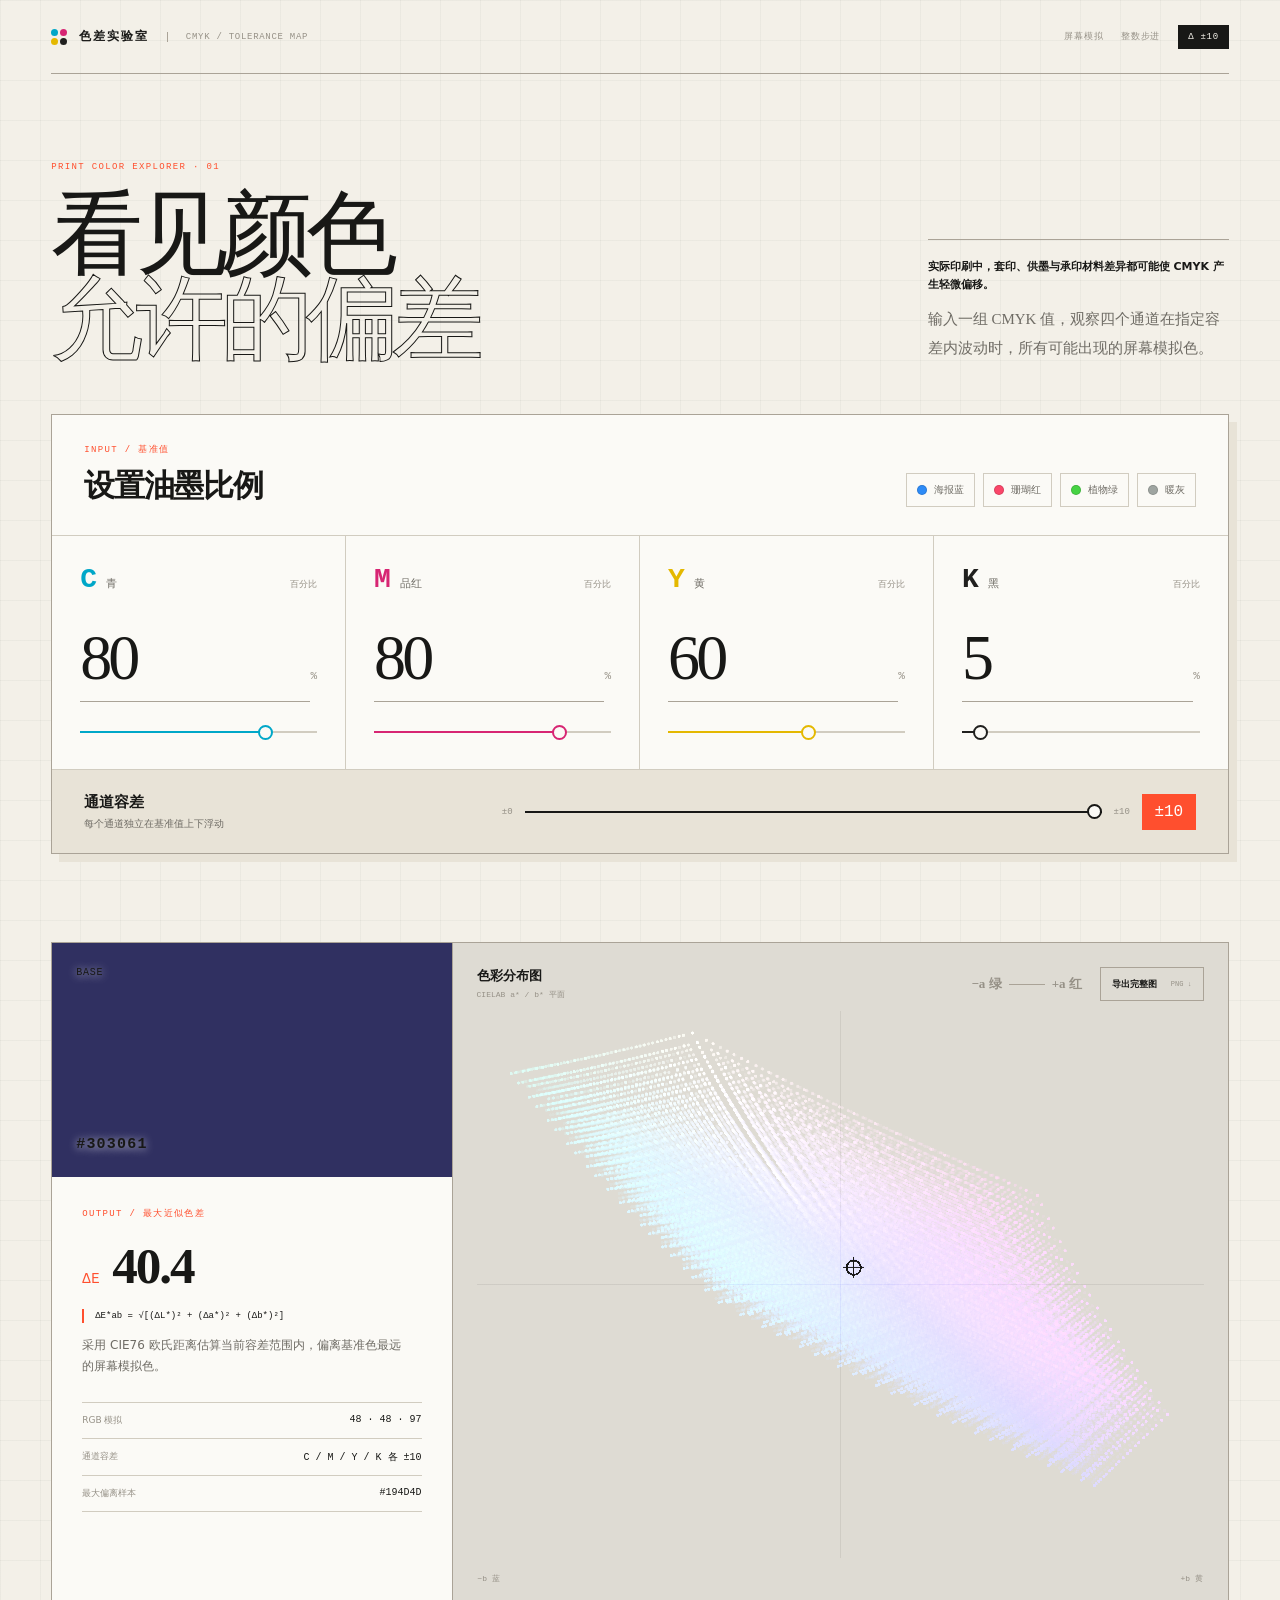
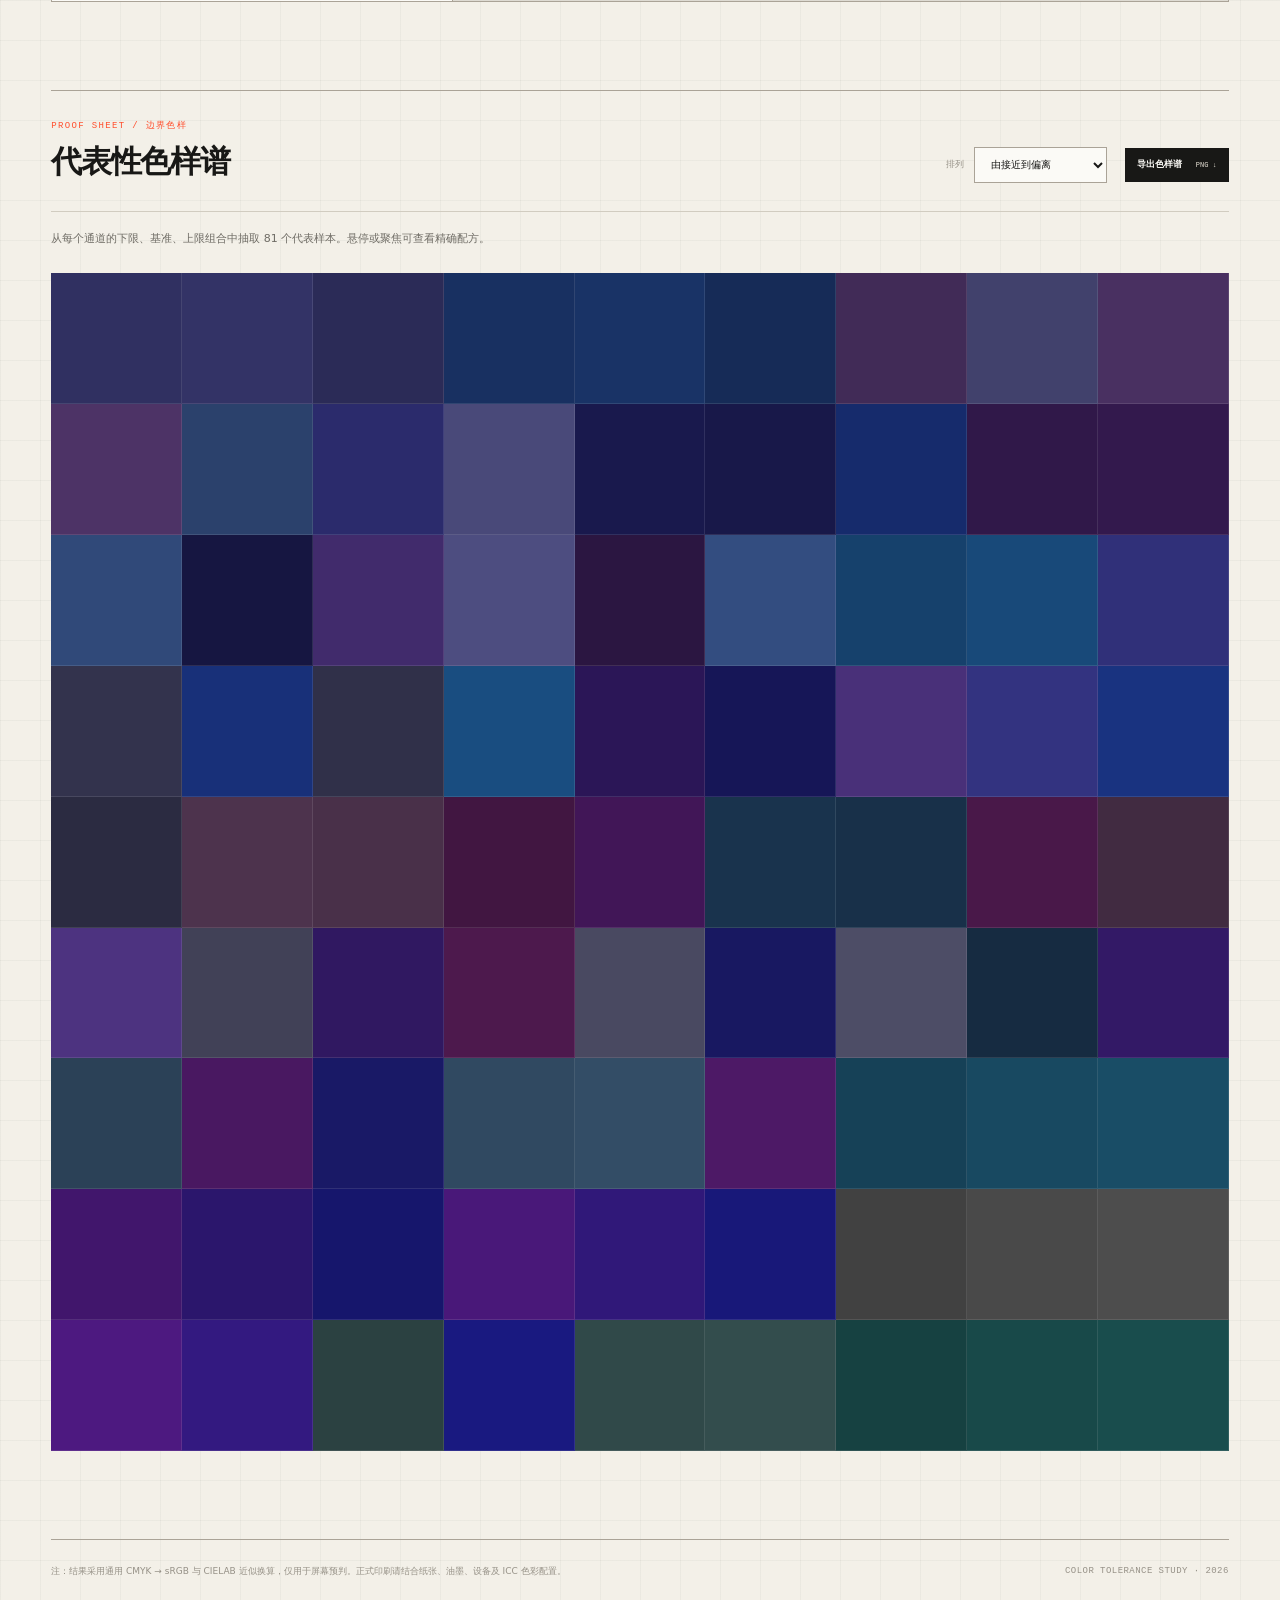
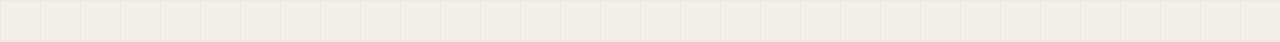
==== docs/index.html @ 99c240b1 "Render CMYK gamut with WebGL shader" ====
<!doctype html>
<html lang="zh-CN">
<head>
  <meta charset="utf-8">
  <meta name="viewport" content="width=device-width,initial-scale=1">
  <meta name="description" content="输入 CMYK 值，可视化四个通道在正负 10 以内的所有可能颜色。">
  <title>色差实验室｜CMYK 容差可视化</title>
  <link rel="icon" href="./favicon.svg">
  <link rel="stylesheet" href="./styles.css?v=6">
  <script src="./app.js?v=7" defer></script>
</head>
<body>
  <main class="app-shell">
    <header class="topbar">
      <a class="brand" href="#top" aria-label="色差实验室首页">
        <span class="brand-mark" aria-hidden="true"><i></i><i></i><i></i><i></i></span>
        <span>色差实验室</span>
        <small>CMYK / TOLERANCE MAP</small>
      </a>
      <div class="top-meta">
        <span>屏幕模拟</span><span>整数步进</span><strong id="top-tolerance">Δ ±10</strong>
      </div>
    </header>

    <section class="hero" id="top">
      <div class="hero-copy">
        <p class="eyebrow">PRINT COLOR EXPLORER · 01</p>
        <h1>看见颜色<br><em>允许的偏差</em></h1>
      </div>
      <div class="hero-note">
        <p class="hero-context">实际印刷中，套印、供墨与承印材料差异都可能使 CMYK 产生轻微偏移。</p>
        <p>输入一组 CMYK 值，观察四个通道在指定容差内波动时，所有可能出现的屏幕模拟色。</p>
      </div>
    </section>

    <section class="control-deck" aria-labelledby="input-title">
      <div class="control-heading">
        <div>
          <p class="section-label">INPUT / 基准值</p>
          <h2 id="input-title">设置油墨比例</h2>
        </div>
        <div class="preset-row" id="presets" aria-label="颜色预设"></div>
      </div>
      <div class="channel-grid" id="channels"></div>
      <div class="tolerance-row">
        <div>
          <label for="tolerance">通道容差</label>
          <p>每个通道独立在基准值上下浮动</p>
        </div>
        <div class="tolerance-control">
          <span>±0</span>
          <input id="tolerance" type="range" min="0" max="10" value="10" style="--position:100%">
          <span>±10</span>
          <output id="tolerance-output">±10</output>
        </div>
      </div>
    </section>

    <section class="results">
      <div class="result-summary">
        <div class="base-swatch" id="base-swatch"><span>BASE</span><strong id="base-hex"></strong></div>
        <div class="summary-copy">
          <p class="section-label">OUTPUT / 最大近似色差</p>
          <h2 class="delta-heading"><small>ΔE</small><span id="max-distance-heading"></span></h2>
          <p class="delta-formula">ΔE*ab = √[(ΔL*)² + (Δa*)² + (Δb*)²]</p>
          <p>采用 CIE76 欧氏距离估算当前容差范围内，偏离基准色最远的屏幕模拟色。</p>
          <dl>
            <div><dt>RGB 模拟</dt><dd id="base-rgb"></dd></div>
            <div><dt>通道容差</dt><dd id="summary-tolerance"></dd></div>
            <div><dt>最大偏离样本</dt><dd id="farthest-hex"></dd></div>
          </dl>
        </div>
      </div>
      <div class="gamut-panel">
        <div class="panel-heading">
          <div><span>色彩分布图</span><small>CIELAB a* / b* 平面</small></div>
          <div class="panel-actions">
            <div class="axis-key" aria-hidden="true"><span>−a 绿</span><i></i><span>+a 红</span></div>
            <button class="export-button" id="export-delta" type="button">导出完整图 <span>PNG ↓</span></button>
          </div>
        </div>
        <canvas id="gamut" aria-label="可能颜色的色彩分布图"></canvas>
        <div class="gamut-axis" aria-hidden="true"><span>−b 蓝</span><span>+b 黄</span></div>
      </div>
    </section>

    <section class="swatch-section" aria-labelledby="swatch-title">
      <div class="swatch-heading">
        <div>
          <p class="section-label">PROOF SHEET / 边界色样</p>
          <h2 id="swatch-title">代表性色样谱</h2>
        </div>
        <div class="swatch-actions">
          <div class="sort-control">
            <label for="sort">排列</label>
            <select id="sort">
              <option value="distance">由接近到偏离</option>
              <option value="light">由明到暗</option>
              <option value="channel">按 CMYK 数值</option>
            </select>
          </div>
          <button class="export-button export-button-dark" id="export-swatches" type="button">导出色样谱 <span>PNG ↓</span></button>
        </div>
      </div>
      <p class="swatch-intro">从每个通道的下限、基准、上限组合中抽取 <span id="swatch-count"></span> 个代表样本。悬停或聚焦可查看精确配方。</p>
      <div class="swatch-grid" id="swatches"></div>
    </section>

    <footer>
      <p>注：结果采用通用 CMYK → sRGB 与 CIELAB 近似换算，仅用于屏幕预判。正式印刷请结合纸张、油墨、设备及 ICC 色彩配置。</p>
      <span>COLOR TOLERANCE STUDY · 2026</span>
    </footer>
  </main>
</body>
</html>
---- docs/styles.css ----
:root {
  --paper: #f3f0e8;
  --paper-deep: #e8e3d7;
  --surface: #fbfaf6;
  --ink: #181816;
  --muted: #6f6c65;
  --quiet: #969187;
  --line: #d1ccc0;
  --line-dark: #aaa397;
  --signal: #ff4f2e;
  --focus: #006ef0;
  --mono: ui-monospace, "SFMono-Regular", "SF Mono", Menlo, Monaco, "Cascadia Mono", "Segoe UI Mono", "Roboto Mono", "Noto Sans Mono CJK SC", Consolas, "Liberation Mono", monospace;
  --serif: "Songti SC", STSong, SimSun, "Noto Serif CJK SC", "Noto Serif SC", "Source Han Serif SC", "Source Han Serif CN", serif;
  --sans: system-ui, -apple-system, BlinkMacSystemFont, "Segoe UI", Roboto, "Noto Sans CJK SC", "Noto Sans SC", "Source Han Sans SC", "Microsoft YaHei", "PingFang SC", "Hiragino Sans GB", "Droid Sans Fallback", Arial, sans-serif;
}

* { box-sizing: border-box; }

html {
  background: var(--paper);
  scroll-behavior: smooth;
}

body {
  margin: 0;
  min-width: 320px;
  background:
    linear-gradient(rgba(24, 24, 22, .035) 1px, transparent 1px),
    linear-gradient(90deg, rgba(24, 24, 22, .035) 1px, transparent 1px),
    var(--paper);
  background-size: 40px 40px;
  color: var(--ink);
  font-family: var(--sans);
}

button, input, select { font: inherit; }
button, select, input[type="range"] { cursor: pointer; }

button:focus-visible,
select:focus-visible,
input:focus-visible {
  outline: 3px solid var(--focus);
  outline-offset: 3px;
}

.app-shell {
  margin: 0 auto;
  max-width: 1440px;
  min-height: 100vh;
  padding: 0 clamp(20px, 4vw, 64px);
}

.topbar {
  align-items: center;
  border-bottom: 1px solid var(--line-dark);
  display: flex;
  height: 74px;
  justify-content: space-between;
}

.brand {
  align-items: center;
  color: inherit;
  display: flex;
  font-size: 12px;
  font-weight: 700;
  gap: 12px;
  letter-spacing: .16em;
  text-decoration: none;
}

.brand small {
  border-left: 1px solid var(--line-dark);
  color: var(--quiet);
  font-family: var(--mono);
  font-size: 9px;
  font-weight: 400;
  letter-spacing: .08em;
  margin-left: 6px;
  padding-left: 18px;
}

.brand-mark {
  display: grid;
  gap: 2px;
  grid-template-columns: repeat(2, 7px);
}

.brand-mark i { aspect-ratio: 1; border-radius: 50%; }
.brand-mark i:nth-child(1) { background: #00a7c8; }
.brand-mark i:nth-child(2) { background: #d72573; }
.brand-mark i:nth-child(3) { background: #e4b800; }
.brand-mark i:nth-child(4) { background: #20201e; }

.top-meta {
  align-items: center;
  display: flex;
  font-family: var(--mono);
  font-size: 9px;
  gap: 18px;
  letter-spacing: .08em;
}

.top-meta span { color: var(--quiet); }
.top-meta strong { background: var(--ink); color: var(--paper); font-weight: 500; padding: 7px 10px; }

.hero {
  align-items: end;
  display: grid;
  gap: 40px;
  grid-template-columns: 1fr minmax(260px, .36fr);
  min-height: 340px;
  padding: 44px 0 52px;
}

.eyebrow, .section-label {
  color: var(--signal);
  font-family: var(--mono);
  font-size: 9px;
  letter-spacing: .15em;
  margin: 0 0 20px;
}

h1, h2, p { margin-top: 0; }

h1 {
  font-family: var(--serif);
  font-size: clamp(56px, 7.2vw, 104px);
  font-weight: 500;
  letter-spacing: -.075em;
  line-height: .92;
  margin-bottom: 0;
}

h1 em { color: transparent; font-style: normal; -webkit-text-stroke: 1px var(--ink); }

.hero-note {
  border-top: 1px solid var(--line-dark);
  color: var(--muted);
  font-family: var(--serif);
  font-size: 15px;
  line-height: 1.9;
  padding-top: 18px;
}

.hero-note .hero-context {
  color: var(--ink);
  font-family: var(--sans);
  font-size: 11px;
  font-weight: 600;
  line-height: 1.7;
  margin-bottom: 10px;
}

.hero-note p:last-child { margin-bottom: 0; }

.control-deck {
  background: var(--surface);
  border: 1px solid var(--line-dark);
  box-shadow: 8px 8px 0 var(--paper-deep);
}

.control-heading, .swatch-heading {
  align-items: end;
  border-bottom: 1px solid var(--line);
  display: flex;
  justify-content: space-between;
  padding: 28px 32px;
}

.control-heading .section-label, .swatch-heading .section-label { margin-bottom: 9px; }
h2 { font-family: var(--serif); font-size: 31px; font-weight: 600; letter-spacing: -.04em; margin-bottom: 0; }

.preset-row { display: flex; flex-wrap: wrap; gap: 8px; justify-content: flex-end; }
.preset-row button {
  align-items: center;
  background: transparent;
  border: 1px solid var(--line);
  color: var(--muted);
  display: flex;
  font-size: 10px;
  gap: 7px;
  min-height: 34px;
  padding: 0 10px;
}
.preset-row button:hover { border-color: var(--ink); color: var(--ink); }
.preset-row button span { border: 1px solid rgba(0,0,0,.14); border-radius: 50%; height: 10px; width: 10px; }

.channel-grid { display: grid; grid-template-columns: repeat(4, 1fr); }
.channel {
  border-right: 1px solid var(--line);
  min-width: 0;
  padding: 28px 28px 32px;
}
.channel:last-child { border-right: 0; }
.channel-title { align-items: baseline; display: flex; gap: 9px; }
.channel-title > span:nth-child(2) { color: var(--muted); font-size: 11px; }
.channel-title label { color: var(--quiet); font-size: 9px; margin-left: auto; }
.channel-letter { font-family: var(--mono); font-size: 28px; font-weight: 700; }

.channel-value { align-items: baseline; display: flex; margin: 26px 0 16px; }
.channel-value input {
  appearance: textfield;
  background: transparent;
  border: 0;
  border-bottom: 1px solid var(--line-dark);
  color: var(--ink);
  font-family: var(--serif);
  font-size: clamp(48px, 5vw, 72px);
  letter-spacing: -.06em;
  line-height: 1;
  min-width: 0;
  padding: 0 0 6px;
  width: 100%;
}
.channel-value input::-webkit-inner-spin-button { appearance: none; }
.channel-value span { color: var(--quiet); font-family: var(--mono); font-size: 11px; }

input[type="range"] {
  appearance: none;
  background: linear-gradient(to right, var(--channel, var(--ink)) 0 var(--position), var(--line) var(--position) 100%);
  height: 2px;
  margin: 0;
  width: 100%;
}
input[type="range"]::-webkit-slider-thumb {
  appearance: none;
  background: var(--surface);
  border: 2px solid var(--channel, var(--ink));
  border-radius: 50%;
  height: 15px;
  width: 15px;
}

.tolerance-row {
  align-items: center;
  background: var(--paper-deep);
  border-top: 1px solid var(--line);
  display: grid;
  gap: 44px;
  grid-template-columns: .7fr 1.3fr;
  padding: 22px 32px;
}
.tolerance-row label { font-family: var(--serif); font-size: 15px; font-weight: 600; }
.tolerance-row p { color: var(--muted); font-size: 10px; margin: 5px 0 0; }
.tolerance-control { align-items: center; display: grid; gap: 12px; grid-template-columns: auto 1fr auto auto; }
.tolerance-control > span { color: var(--quiet); font-family: var(--mono); font-size: 9px; }
.tolerance-control output {
  background: var(--signal);
  color: white;
  font-family: var(--mono);
  font-size: 16px;
  min-width: 54px;
  padding: 9px;
  text-align: center;
}

.results {
  display: grid;
  gap: 1px;
  grid-template-columns: minmax(290px, .68fr) minmax(480px, 1.32fr);
  margin: 88px 0;
  background: var(--line-dark);
  border: 1px solid var(--line-dark);
}
.result-summary { background: var(--surface); display: grid; grid-template-rows: minmax(210px, .8fr) 1fr; }
.base-swatch {
  display: flex;
  flex-direction: column;
  justify-content: space-between;
  min-height: 230px;
  padding: 24px;
  text-shadow: 0 1px 8px rgba(255,255,255,.8);
}
.base-swatch span, .base-swatch strong { font-family: var(--mono); font-size: 10px; letter-spacing: .08em; }
.base-swatch strong { font-size: 15px; }
.summary-copy { padding: 30px; }
.summary-copy h2 { font-size: clamp(38px, 4vw, 58px); line-height: 1; }
.delta-heading { align-items: baseline; display: flex; gap: 12px; }
.delta-heading small {
  color: var(--signal);
  font-family: var(--mono);
  font-size: 14px;
  font-weight: 500;
  letter-spacing: .04em;
}
.summary-copy > p:not(.section-label) { color: var(--muted); font-size: 12px; line-height: 1.7; margin: 20px 0 26px; max-width: 330px; }
.summary-copy > p.delta-formula {
  border-left: 2px solid var(--signal);
  color: var(--ink);
  font-family: var(--mono);
  font-size: 9px;
  line-height: 1.6;
  margin: 18px 0 12px;
  padding-left: 11px;
}
.summary-copy > .delta-formula + p { margin-top: 0; }
dl { border-top: 1px solid var(--line); margin: 0; }
dl div { display: flex; justify-content: space-between; border-bottom: 1px solid var(--line); padding: 11px 0; }
dt { color: var(--quiet); font-size: 9px; }
dd { font-family: var(--mono); font-size: 10px; margin: 0; }

.gamut-panel { background: #dedbd3; min-width: 0; padding: 24px; position: relative; }
.gamut-panel::before {
  background: linear-gradient(90deg, transparent 49.9%, rgba(24,24,22,.08) 50%, transparent 50.1%), linear-gradient(transparent 49.9%, rgba(24,24,22,.08) 50%, transparent 50.1%);
  content: "";
  inset: 68px 24px 43px;
  pointer-events: none;
  position: absolute;
}
.panel-heading { align-items: start; display: flex; justify-content: space-between; }
.panel-heading > div:first-child { display: grid; gap: 4px; }
.panel-heading span { font-family: var(--serif); font-size: 13px; font-weight: 600; }
.panel-heading small, .axis-key { color: var(--quiet); font-family: var(--mono); font-size: 8px; }
.panel-actions, .swatch-actions { align-items: center; display: flex; gap: 18px; }
.axis-key { align-items: center; display: flex; gap: 7px; }
.axis-key i { background: var(--line-dark); height: 1px; width: 36px; }
.export-button {
  align-items: center;
  background: transparent;
  border: 1px solid var(--line-dark);
  color: var(--ink);
  display: inline-flex;
  font-family: var(--sans);
  font-size: 9px;
  font-weight: 650;
  gap: 14px;
  min-height: 34px;
  padding: 0 11px;
  white-space: nowrap;
}
.export-button span { color: var(--quiet); font-family: var(--mono); font-size: 7px; font-weight: 400; }
.export-button:hover { background: var(--ink); border-color: var(--ink); color: var(--surface); }
.export-button:hover span { color: var(--surface); }
.export-button-dark { background: var(--ink); border-color: var(--ink); color: var(--surface); }
.export-button-dark span { color: var(--paper-deep); }
.export-button-dark:hover { background: var(--signal); border-color: var(--signal); }
.gamut-panel canvas { display: block; height: 520px; position: relative; width: 100%; }
.gamut-axis { bottom: 17px; color: var(--quiet); display: flex; font-family: var(--mono); font-size: 8px; justify-content: space-between; left: 25px; position: absolute; right: 25px; }

.swatch-section { border-top: 1px solid var(--line-dark); padding-top: 0; }
.swatch-heading { padding-left: 0; padding-right: 0; }
.sort-control { align-items: center; display: flex; gap: 10px; }
.sort-control label { color: var(--quiet); font-size: 9px; }
.sort-control select { background: var(--surface); border: 1px solid var(--line-dark); color: var(--ink); font-size: 10px; min-height: 36px; padding: 0 34px 0 12px; }
.swatch-intro { color: var(--muted); font-size: 11px; line-height: 1.6; margin: 18px 0 26px; }
.swatch-grid { display: grid; grid-template-columns: repeat(9, 1fr); }
.swatch {
  aspect-ratio: 1;
  border: 0;
  box-shadow: inset -1px -1px 0 rgba(255,255,255,.1);
  min-width: 0;
  overflow: hidden;
  padding: 8px;
  position: relative;
}
.swatch::after { background: rgba(0,0,0,.7); content: ""; inset: 0; opacity: 0; position: absolute; transition: opacity 150ms; }
.swatch span, .swatch small {
  color: white;
  display: block;
  font-family: var(--mono);
  font-size: 8px;
  left: 8px;
  opacity: 0;
  position: absolute;
  text-align: left;
  transition: opacity 150ms;
  z-index: 1;
}
.swatch span { top: 8px; }
.swatch small { bottom: 8px; font-size: 7px; line-height: 1.4; right: 8px; }
.swatch:hover::after, .swatch:focus-visible::after, .swatch:hover span, .swatch:hover small, .swatch:focus-visible span, .swatch:focus-visible small { opacity: 1; }

footer {
  align-items: start;
  border-top: 1px solid var(--line-dark);
  color: var(--quiet);
  display: flex;
  font-size: 9px;
  justify-content: space-between;
  line-height: 1.7;
  margin-top: 88px;
  padding: 24px 0 54px;
}
footer p { max-width: 690px; }
footer span { font-family: var(--mono); letter-spacing: .05em; white-space: nowrap; }

@media (max-width: 920px) {
  .hero { grid-template-columns: 1fr; min-height: 0; padding-top: 64px; }
  .hero-note { max-width: 480px; }
  .channel-grid { grid-template-columns: repeat(2, 1fr); }
  .channel:nth-child(2) { border-right: 0; }
  .channel:nth-child(-n+2) { border-bottom: 1px solid var(--line); }
  .results { grid-template-columns: 1fr; }
  .result-summary { grid-template-columns: .72fr 1.28fr; grid-template-rows: none; }
  .swatch-grid { grid-template-columns: repeat(6, 1fr); }
}

@media (max-width: 640px) {
  .app-shell { padding: 0 16px; }
  .topbar { height: 62px; }
  .brand small, .top-meta span { display: none; }
  .top-meta { gap: 0; }
  .hero { padding: 55px 0 48px; }
  h1 { font-size: clamp(50px, 15vw, 72px); }
  .control-heading { align-items: start; gap: 24px; padding: 24px 20px; }
  .control-heading, .swatch-heading { flex-direction: column; }
  .preset-row { justify-content: flex-start; }
  .channel { padding: 20px 16px 24px; }
  .channel-value { margin-top: 18px; }
  .channel-value input { font-size: 48px; }
  .tolerance-row { gap: 22px; grid-template-columns: 1fr; padding: 20px; }
  .results { margin: 58px 0; }
  .result-summary { grid-template-columns: 1fr; }
  .base-swatch { min-height: 180px; }
  .gamut-panel { padding: 18px; }
  .gamut-panel canvas { height: 390px; }
  .gamut-panel::before { inset: 62px 18px 38px; }
  .axis-key { display: none; }
  .swatch-heading { align-items: stretch; gap: 20px; }
  .swatch-actions { align-items: stretch; flex-direction: column; gap: 10px; }
  .sort-control { justify-content: space-between; }
  .export-button { justify-content: space-between; min-height: 42px; }
  .swatch-grid { grid-template-columns: repeat(3, 1fr); }
  footer { flex-direction: column; gap: 12px; }
}

@media (prefers-reduced-motion: reduce) {
  html { scroll-behavior: auto; }
  *, *::before, *::after { transition-duration: .01ms !important; }
}
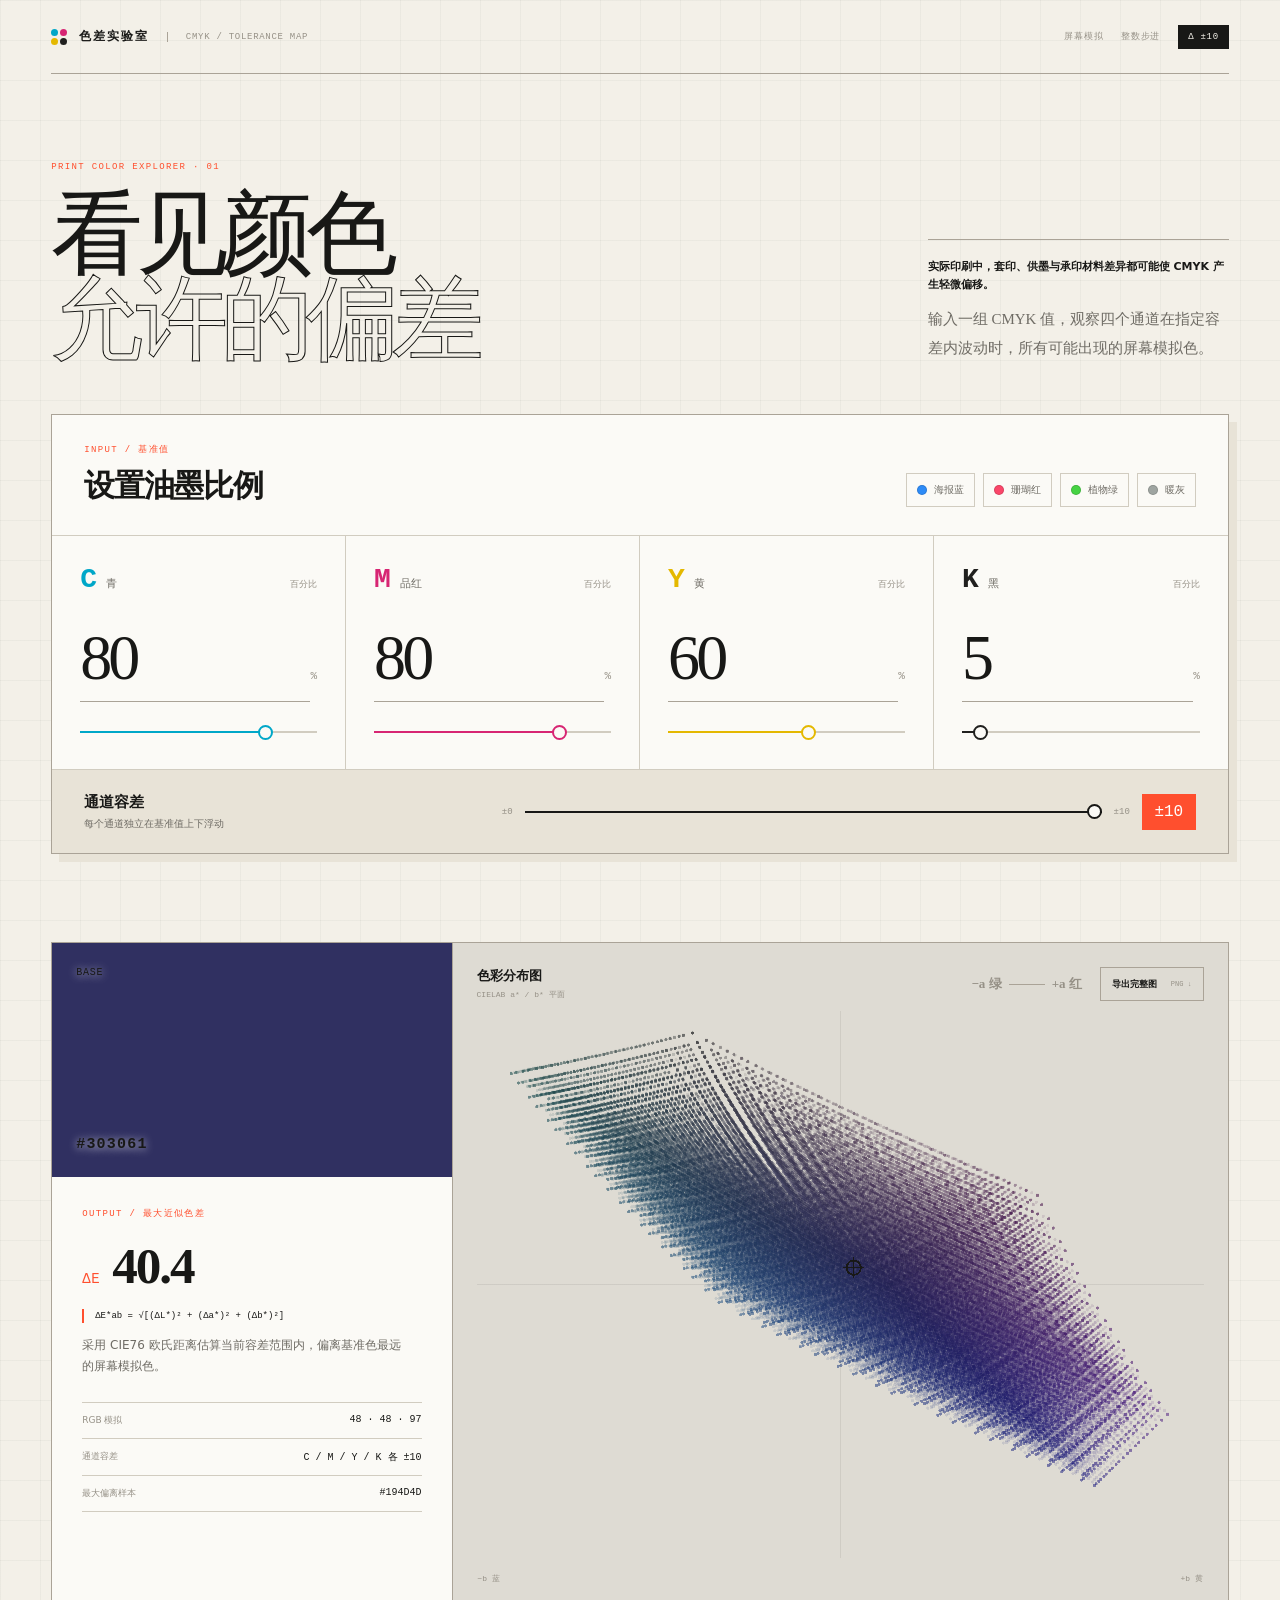
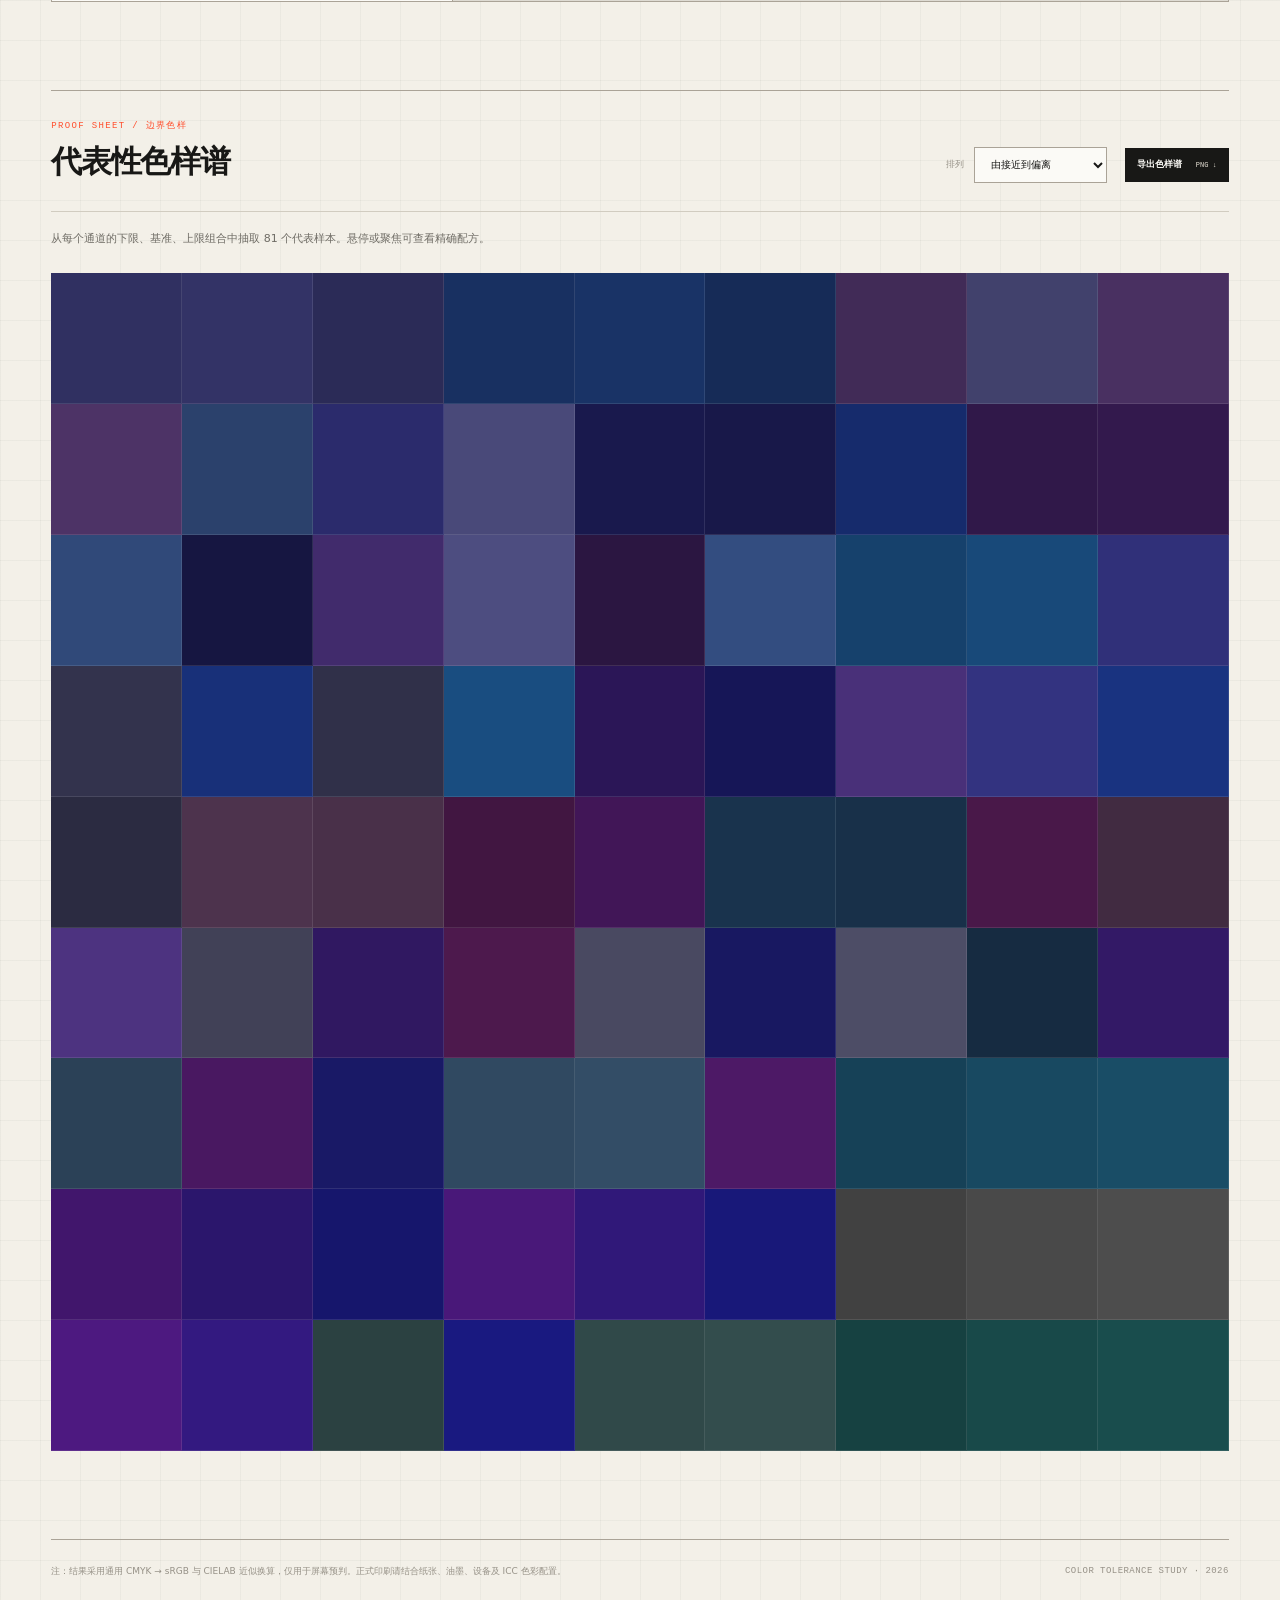
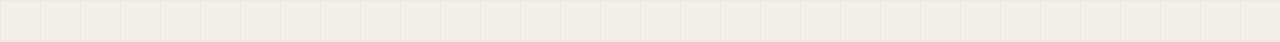
==== commit e4b40020: "Fix WebGL color alpha blending" ====
--- a/docs/index.html
+++ b/docs/index.html
@@ -7,7 +7,7 @@
   <title>色差实验室｜CMYK 容差可视化</title>
   <link rel="icon" href="./favicon.svg">
   <link rel="stylesheet" href="./styles.css?v=6">
-  <script src="./app.js?v=7" defer></script>
+  <script src="./app.js?v=8" defer></script>
 </head>
 <body>
   <main class="app-shell">
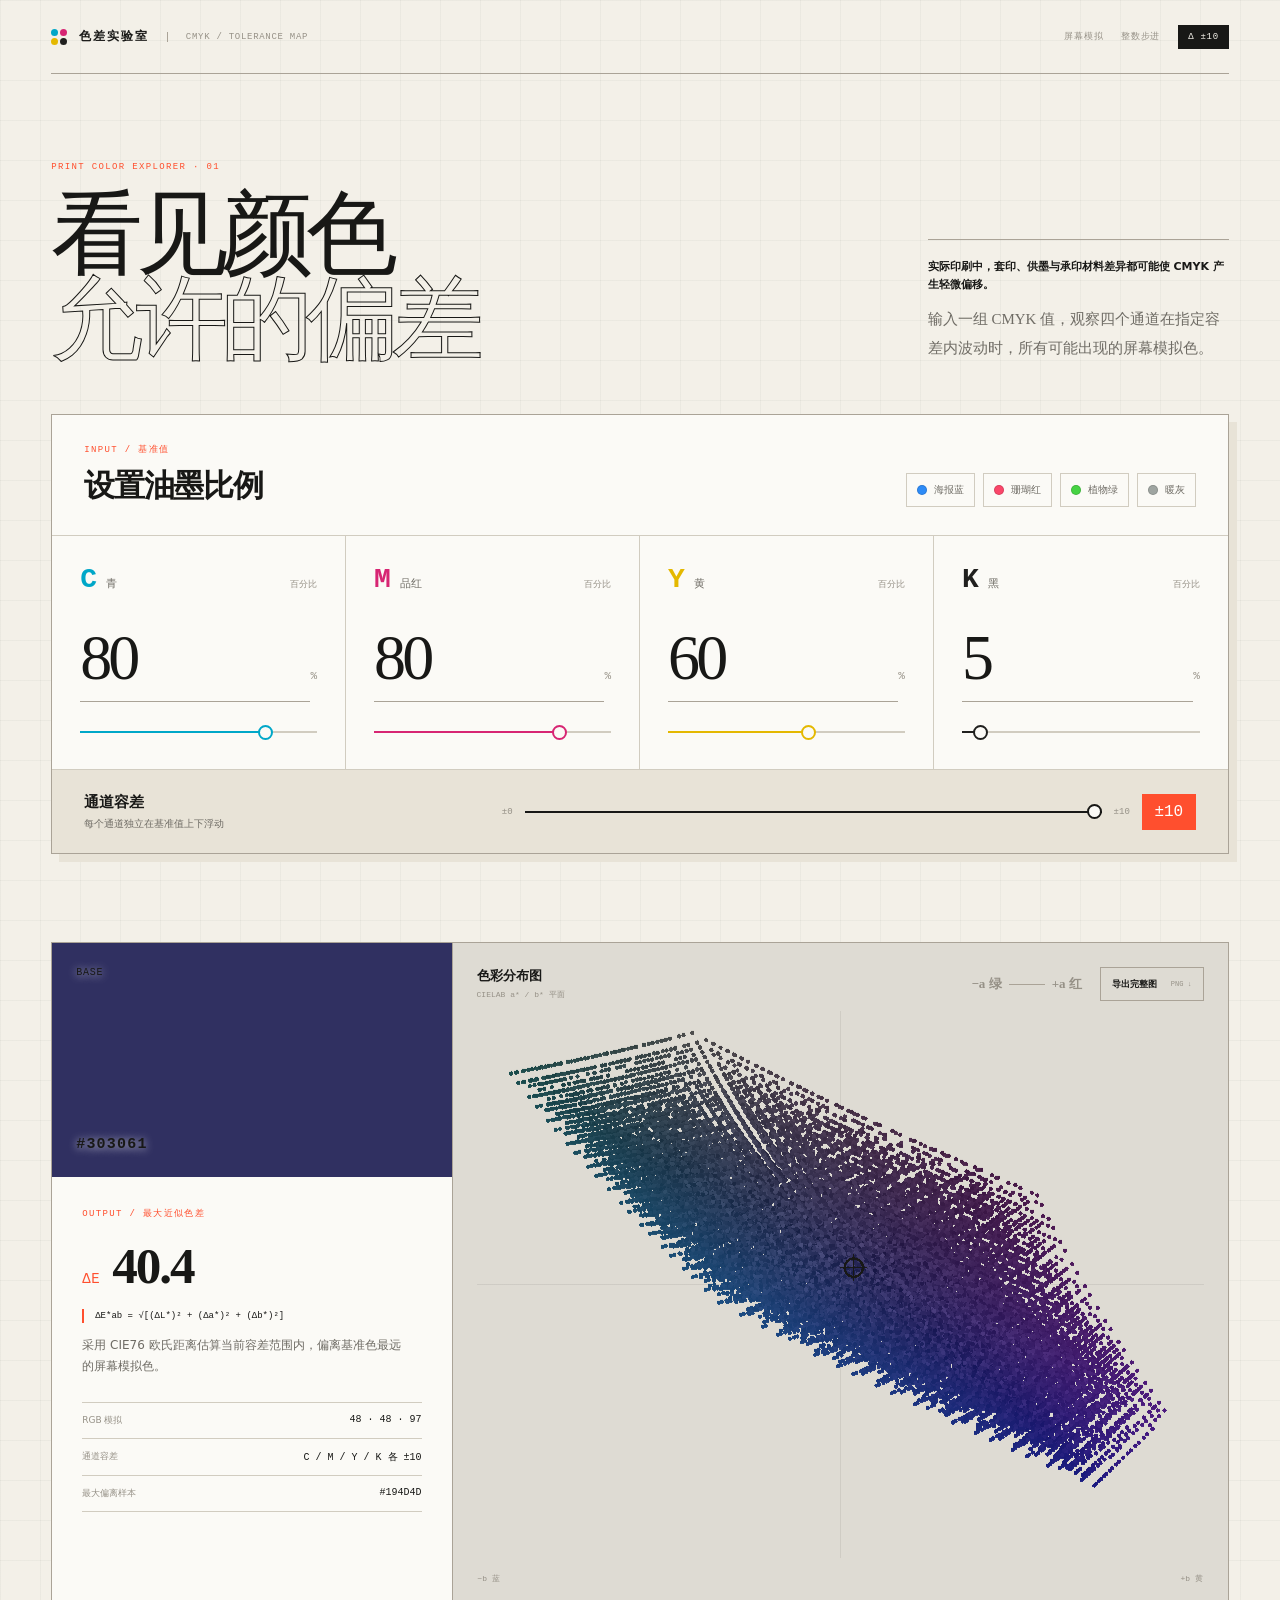
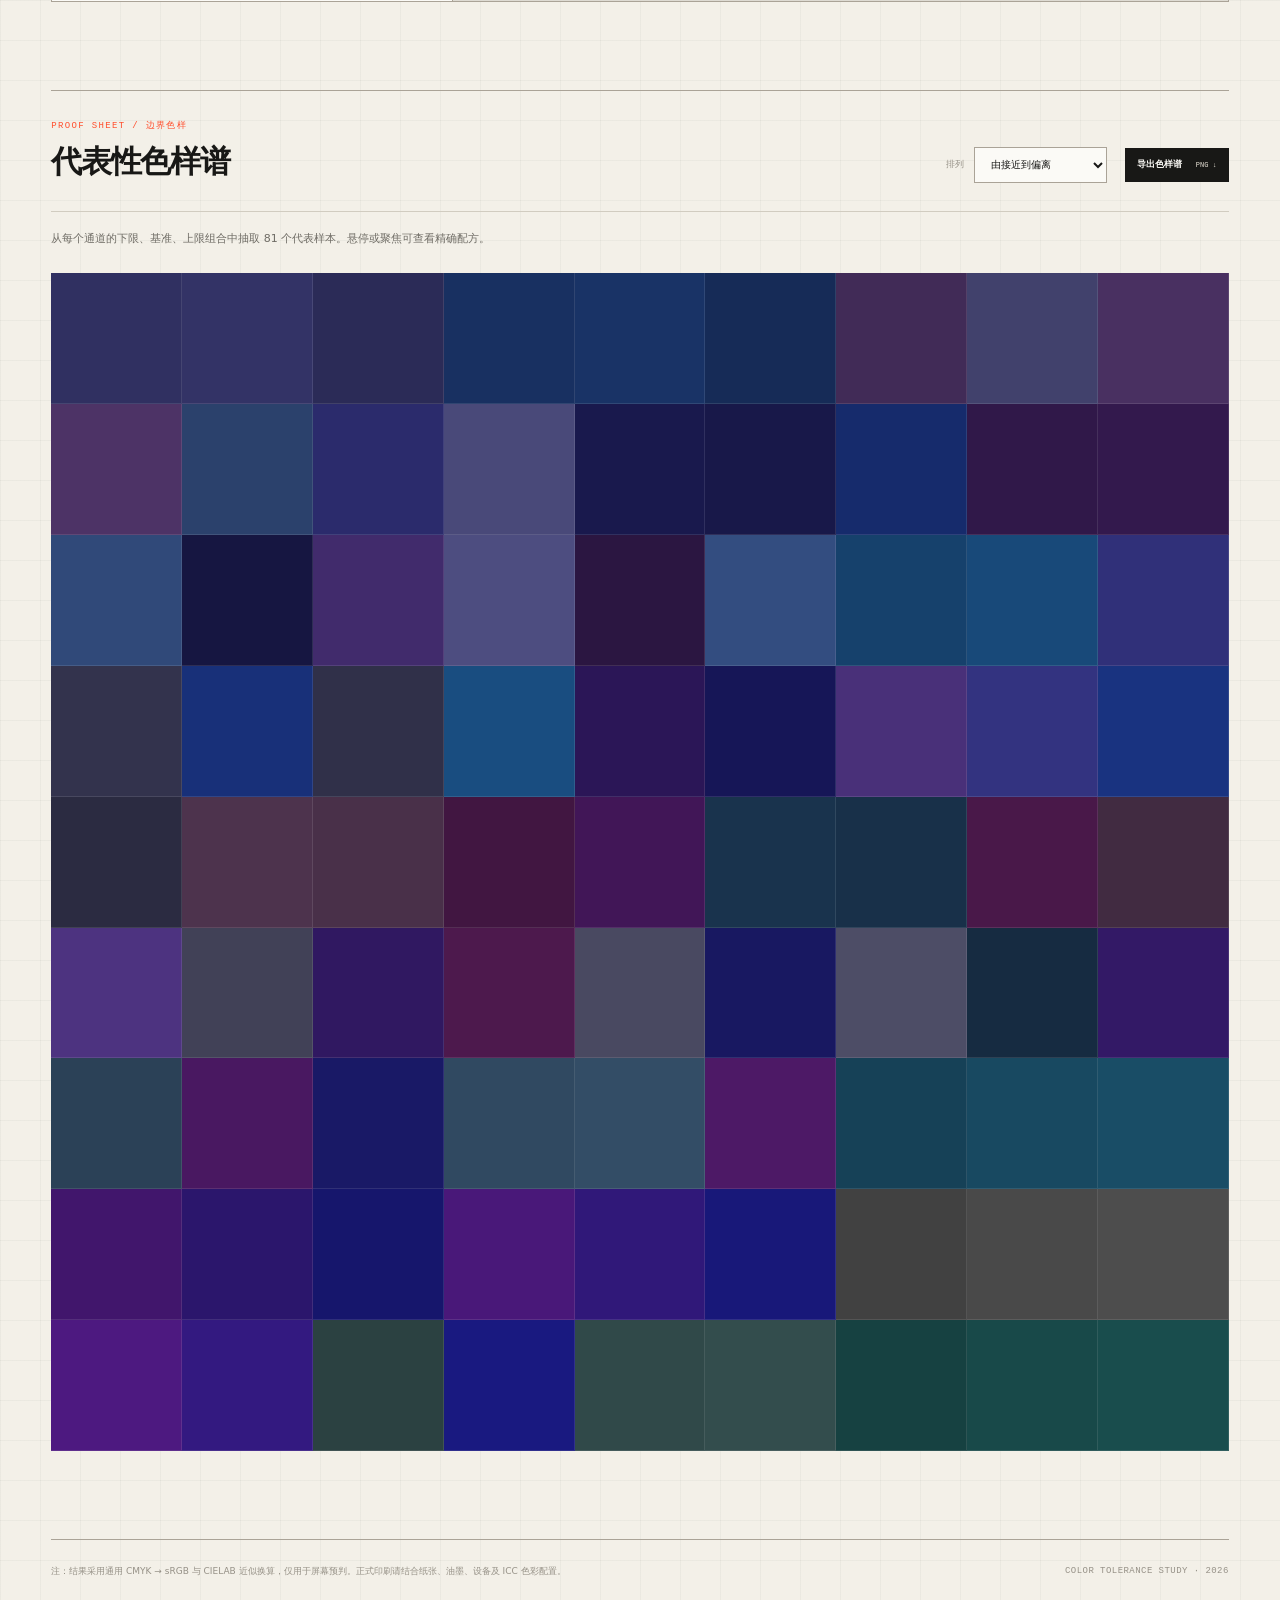
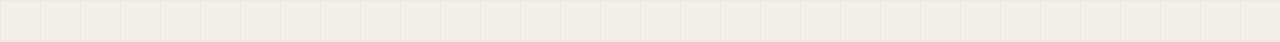
==== commit 63d8858d: "Sharpen and enlarge WebGL gamut points" ====
--- a/docs/index.html
+++ b/docs/index.html
@@ -7,7 +7,7 @@
   <title>色差实验室｜CMYK 容差可视化</title>
   <link rel="icon" href="./favicon.svg">
   <link rel="stylesheet" href="./styles.css?v=6">
-  <script src="./app.js?v=8" defer></script>
+  <script src="./app.js?v=9" defer></script>
 </head>
 <body>
   <main class="app-shell">
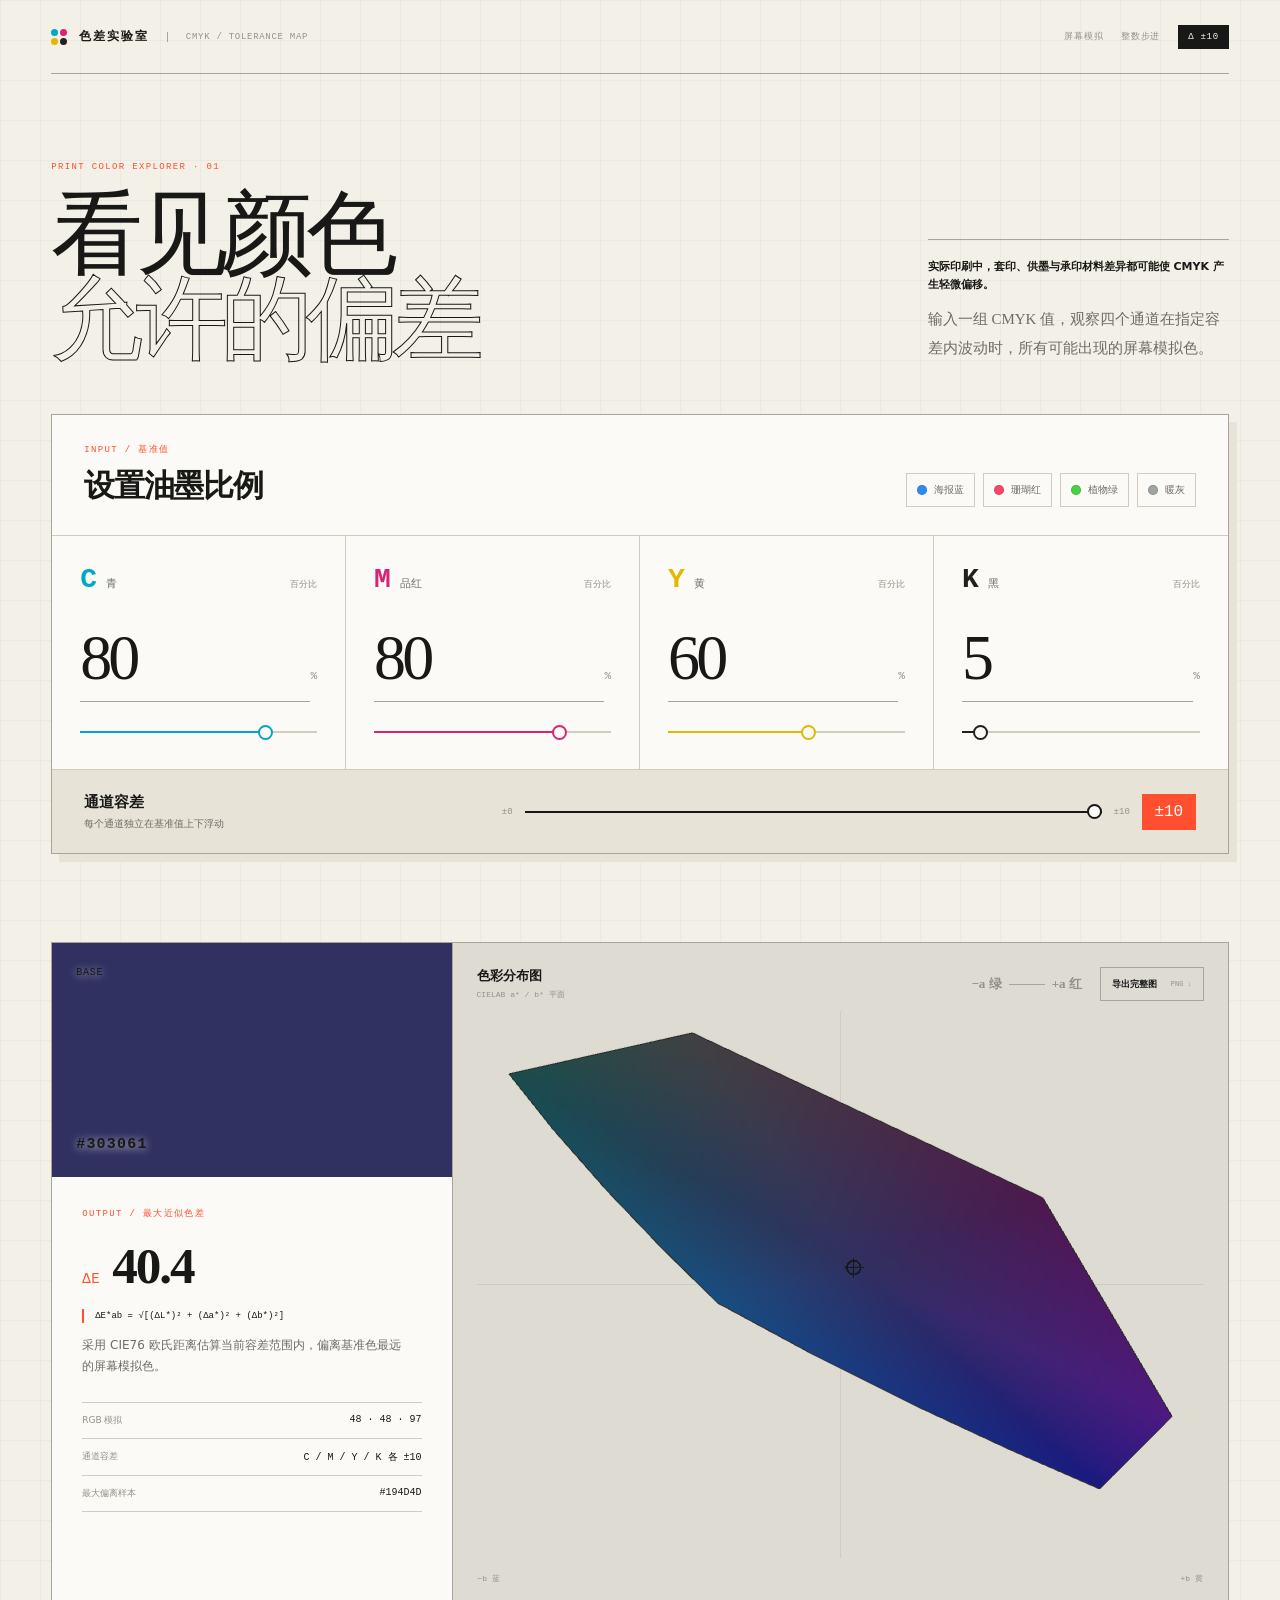
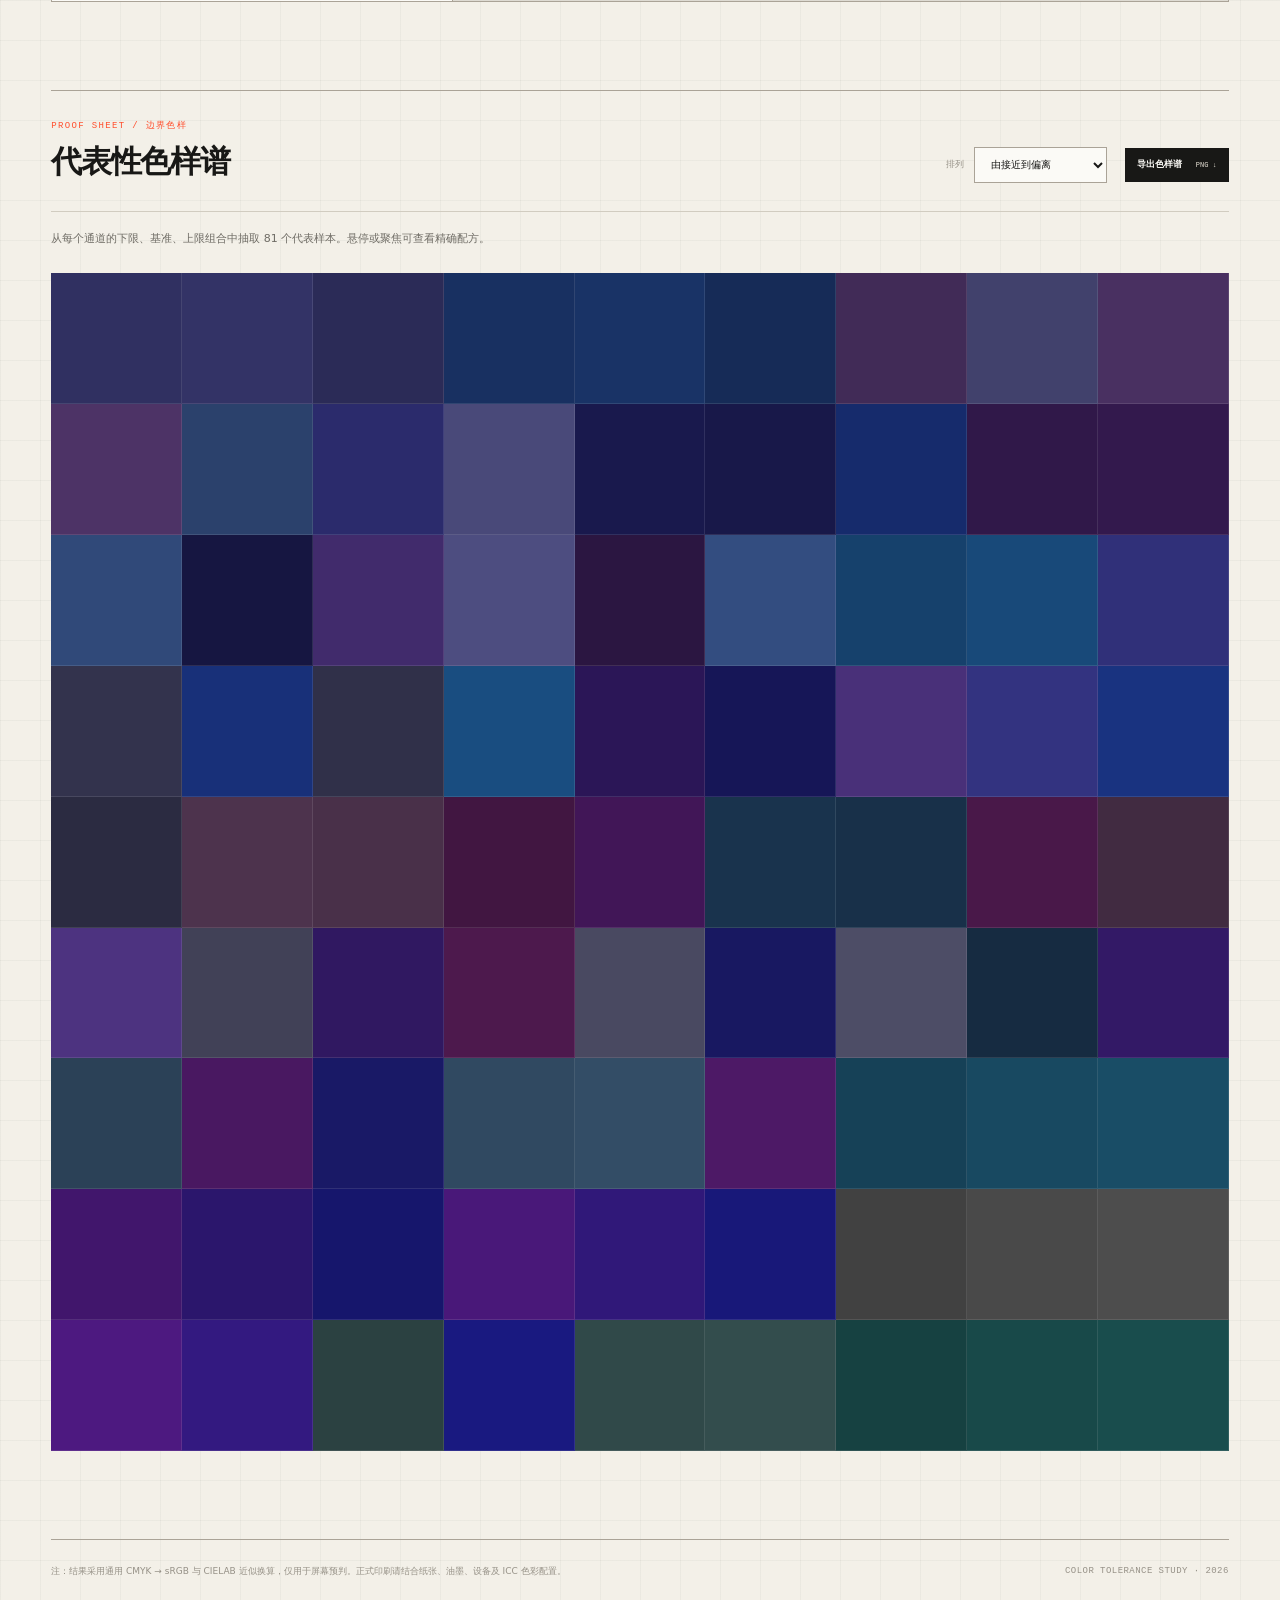
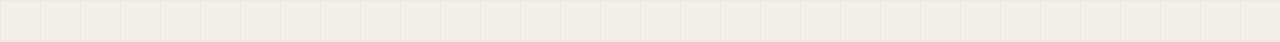
==== commit 22003d02: "Render gamut as smooth vector-edged mesh" ====
--- a/docs/index.html
+++ b/docs/index.html
@@ -7,7 +7,7 @@
   <title>色差实验室｜CMYK 容差可视化</title>
   <link rel="icon" href="./favicon.svg">
   <link rel="stylesheet" href="./styles.css?v=6">
-  <script src="./app.js?v=9" defer></script>
+  <script src="./app.js?v=10" defer></script>
 </head>
 <body>
   <main class="app-shell">
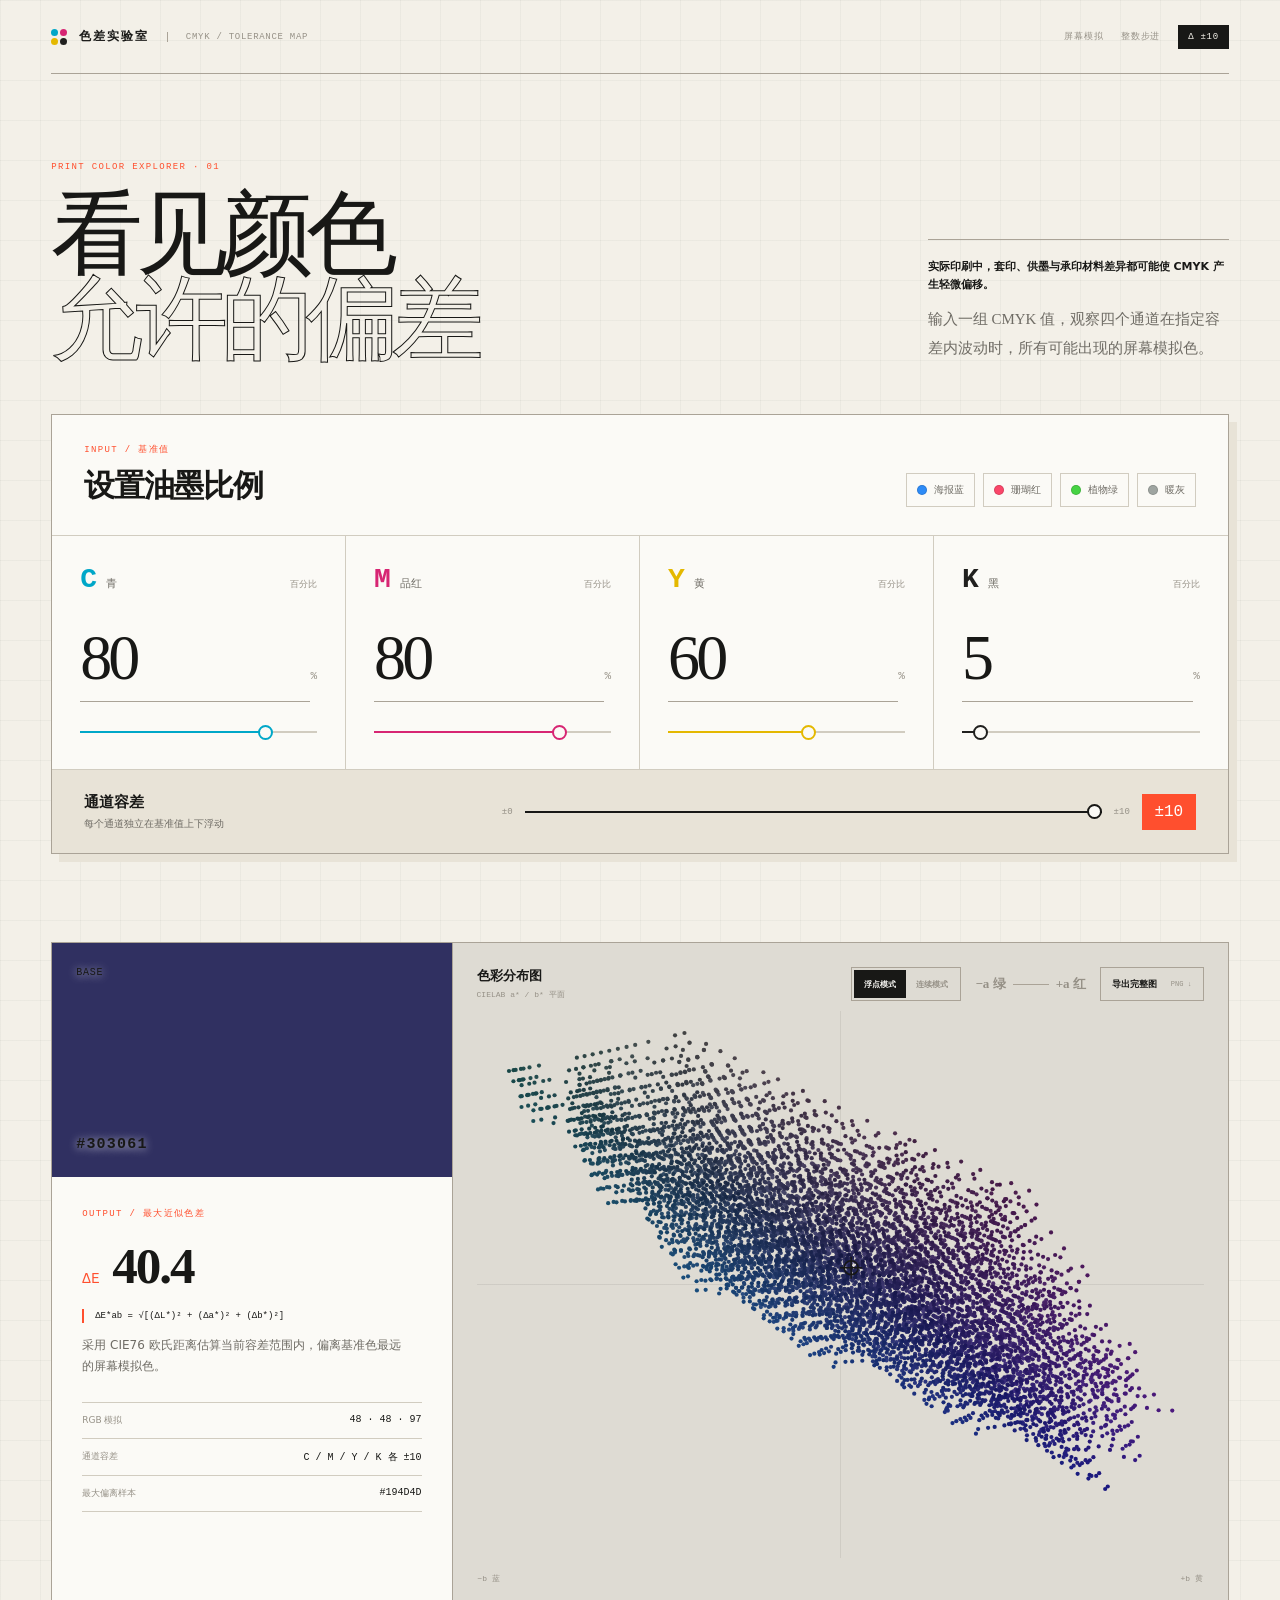
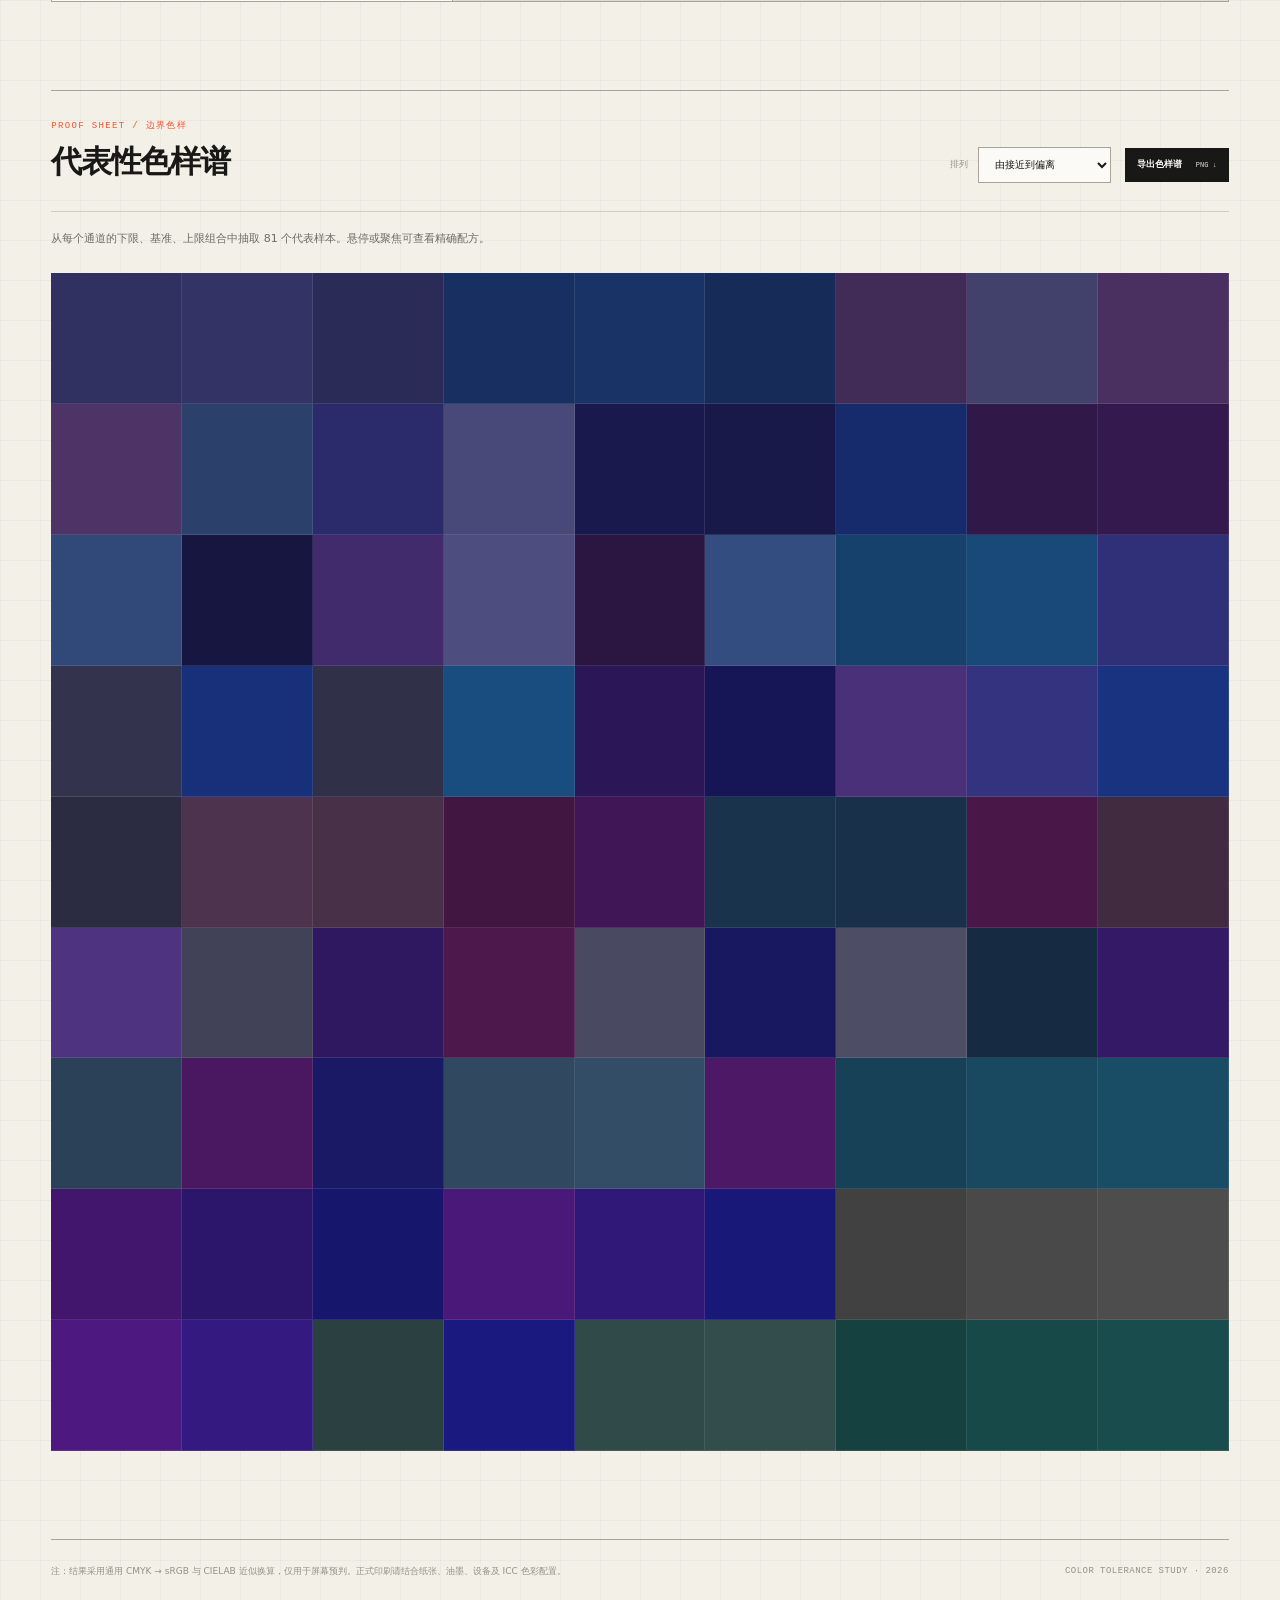
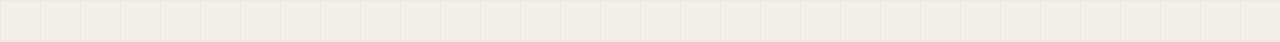
==== commit db96b7e7: "Add point and continuous gamut modes" ====
--- a/docs/index.html
+++ b/docs/index.html
@@ -6,8 +6,8 @@
   <meta name="description" content="输入 CMYK 值，可视化四个通道在正负 10 以内的所有可能颜色。">
   <title>色差实验室｜CMYK 容差可视化</title>
   <link rel="icon" href="./favicon.svg">
-  <link rel="stylesheet" href="./styles.css?v=6">
-  <script src="./app.js?v=10" defer></script>
+  <link rel="stylesheet" href="./styles.css?v=7">
+  <script src="./app.js?v=11" defer></script>
 </head>
 <body>
   <main class="app-shell">
@@ -75,11 +75,18 @@
         <div class="panel-heading">
           <div><span>色彩分布图</span><small>CIELAB a* / b* 平面</small></div>
           <div class="panel-actions">
+            <div class="mode-switch" role="group" aria-label="色彩分布显示模式">
+              <button class="is-active" type="button" data-gamut-mode="points" aria-pressed="true">浮点模式</button>
+              <button type="button" data-gamut-mode="continuous" aria-pressed="false">连续模式</button>
+            </div>
             <div class="axis-key" aria-hidden="true"><span>−a 绿</span><i></i><span>+a 红</span></div>
             <button class="export-button" id="export-delta" type="button">导出完整图 <span>PNG ↓</span></button>
           </div>
         </div>
-        <canvas id="gamut" aria-label="可能颜色的色彩分布图"></canvas>
+        <div class="gamut-canvas-wrap">
+          <canvas id="gamut-points" aria-label="指定 CMYK 容差内可能颜色的浮点分布图"></canvas>
+          <canvas id="gamut-continuous" aria-label="指定 CMYK 容差内可能颜色的连续分布图" hidden></canvas>
+        </div>
         <div class="gamut-axis" aria-hidden="true"><span>−b 蓝</span><span>+b 黄</span></div>
       </div>
     </section>
--- a/docs/styles.css
+++ b/docs/styles.css
@@ -312,9 +312,23 @@
 .panel-heading > div:first-child { display: grid; gap: 4px; }
 .panel-heading span { font-family: var(--serif); font-size: 13px; font-weight: 600; }
 .panel-heading small, .axis-key { color: var(--quiet); font-family: var(--mono); font-size: 8px; }
-.panel-actions, .swatch-actions { align-items: center; display: flex; gap: 18px; }
+.panel-actions, .swatch-actions { align-items: center; display: flex; gap: 14px; }
 .axis-key { align-items: center; display: flex; gap: 7px; }
 .axis-key i { background: var(--line-dark); height: 1px; width: 36px; }
+.mode-switch { border: 1px solid var(--line-dark); display: inline-flex; padding: 2px; }
+.mode-switch button {
+  background: transparent;
+  border: 0;
+  color: var(--quiet);
+  font-family: var(--sans);
+  font-size: 8px;
+  font-weight: 650;
+  min-height: 28px;
+  padding: 0 10px;
+  white-space: nowrap;
+}
+.mode-switch button:hover { color: var(--ink); }
+.mode-switch button.is-active { background: var(--ink); color: var(--surface); }
 .export-button {
   align-items: center;
   background: transparent;
@@ -335,7 +349,9 @@
 .export-button-dark { background: var(--ink); border-color: var(--ink); color: var(--surface); }
 .export-button-dark span { color: var(--paper-deep); }
 .export-button-dark:hover { background: var(--signal); border-color: var(--signal); }
-.gamut-panel canvas { display: block; height: 520px; position: relative; width: 100%; }
+.gamut-canvas-wrap { height: 520px; position: relative; }
+.gamut-canvas-wrap canvas { display: block; height: 100%; inset: 0; position: absolute; width: 100%; }
+.gamut-canvas-wrap canvas[hidden] { display: none; }
 .gamut-axis { bottom: 17px; color: var(--quiet); display: flex; font-family: var(--mono); font-size: 8px; justify-content: space-between; left: 25px; position: absolute; right: 25px; }
 
 .swatch-section { border-top: 1px solid var(--line-dark); padding-top: 0; }
@@ -414,9 +430,10 @@
   .result-summary { grid-template-columns: 1fr; }
   .base-swatch { min-height: 180px; }
   .gamut-panel { padding: 18px; }
-  .gamut-panel canvas { height: 390px; }
+  .gamut-canvas-wrap { height: 390px; }
   .gamut-panel::before { inset: 62px 18px 38px; }
   .axis-key { display: none; }
+  .panel-actions { align-items: flex-end; flex-direction: column; gap: 8px; }
   .swatch-heading { align-items: stretch; gap: 20px; }
   .swatch-actions { align-items: stretch; flex-direction: column; gap: 10px; }
   .sort-control { justify-content: space-between; }
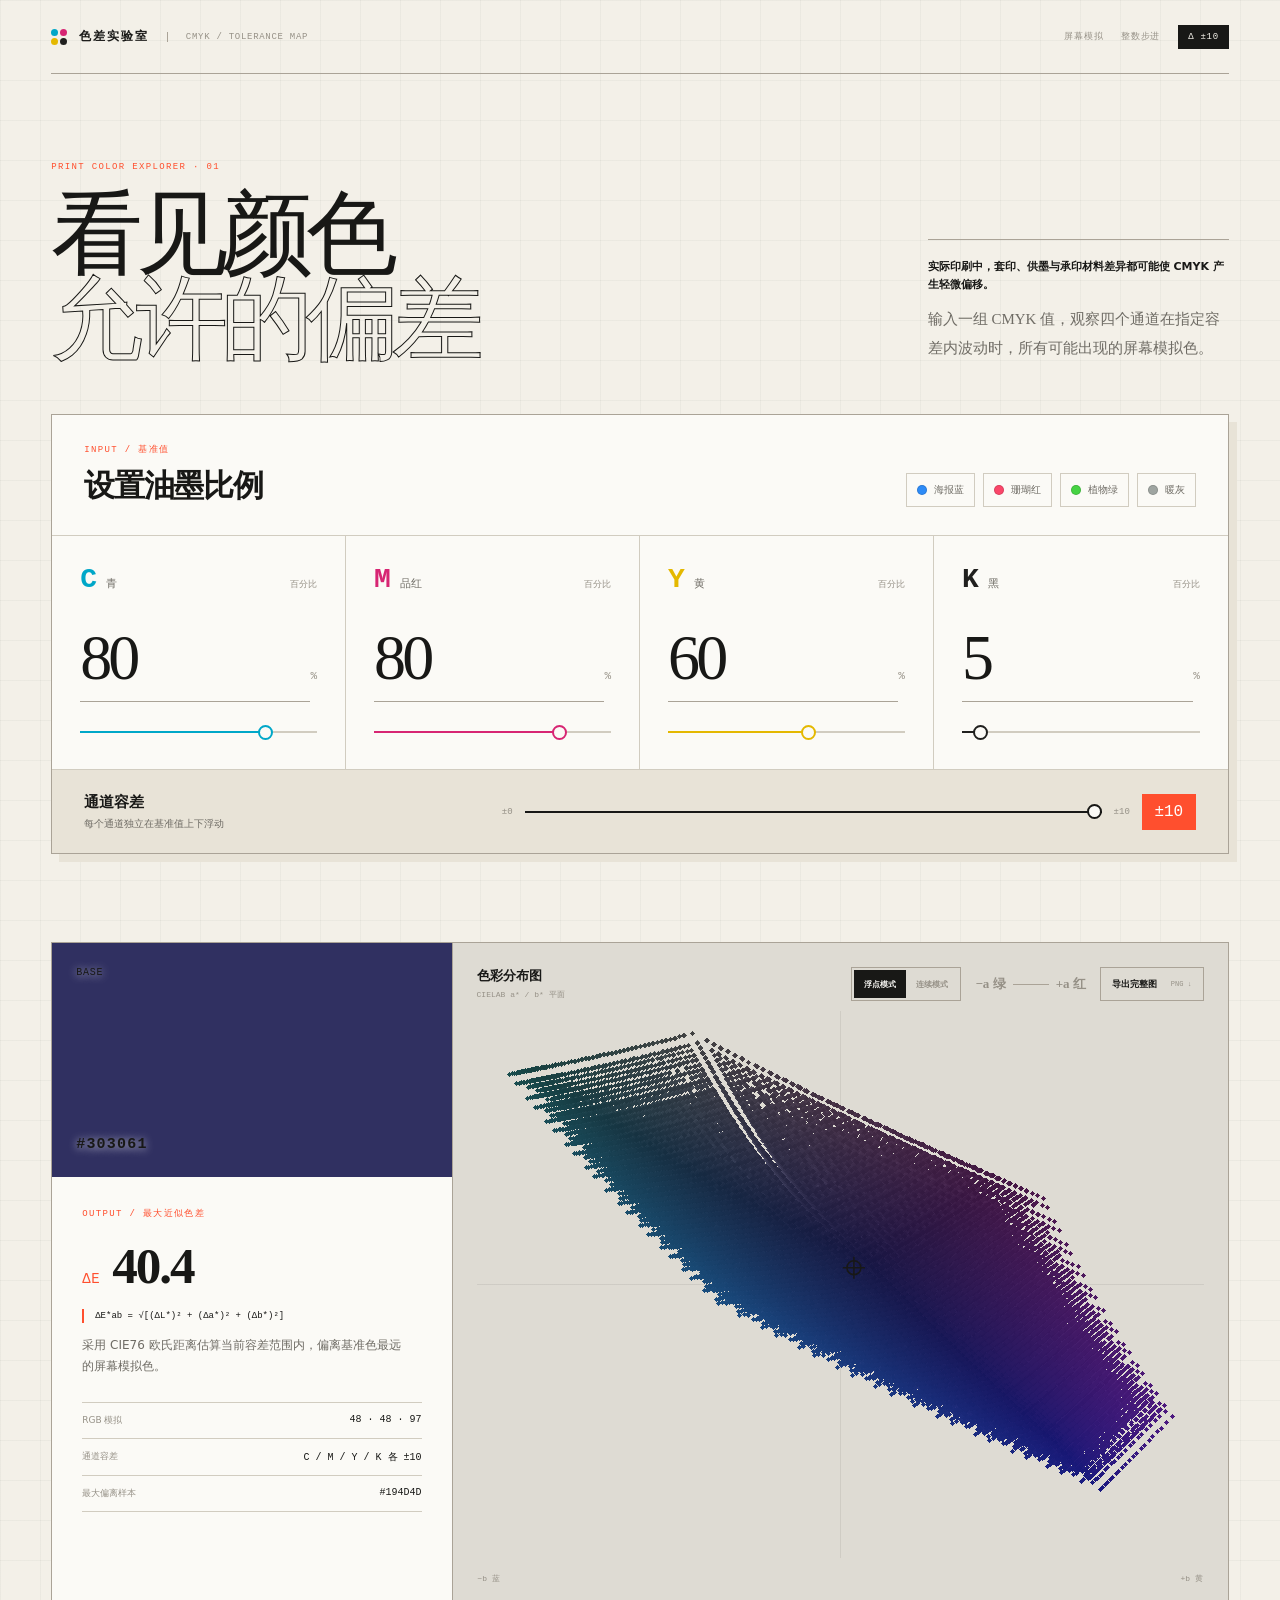
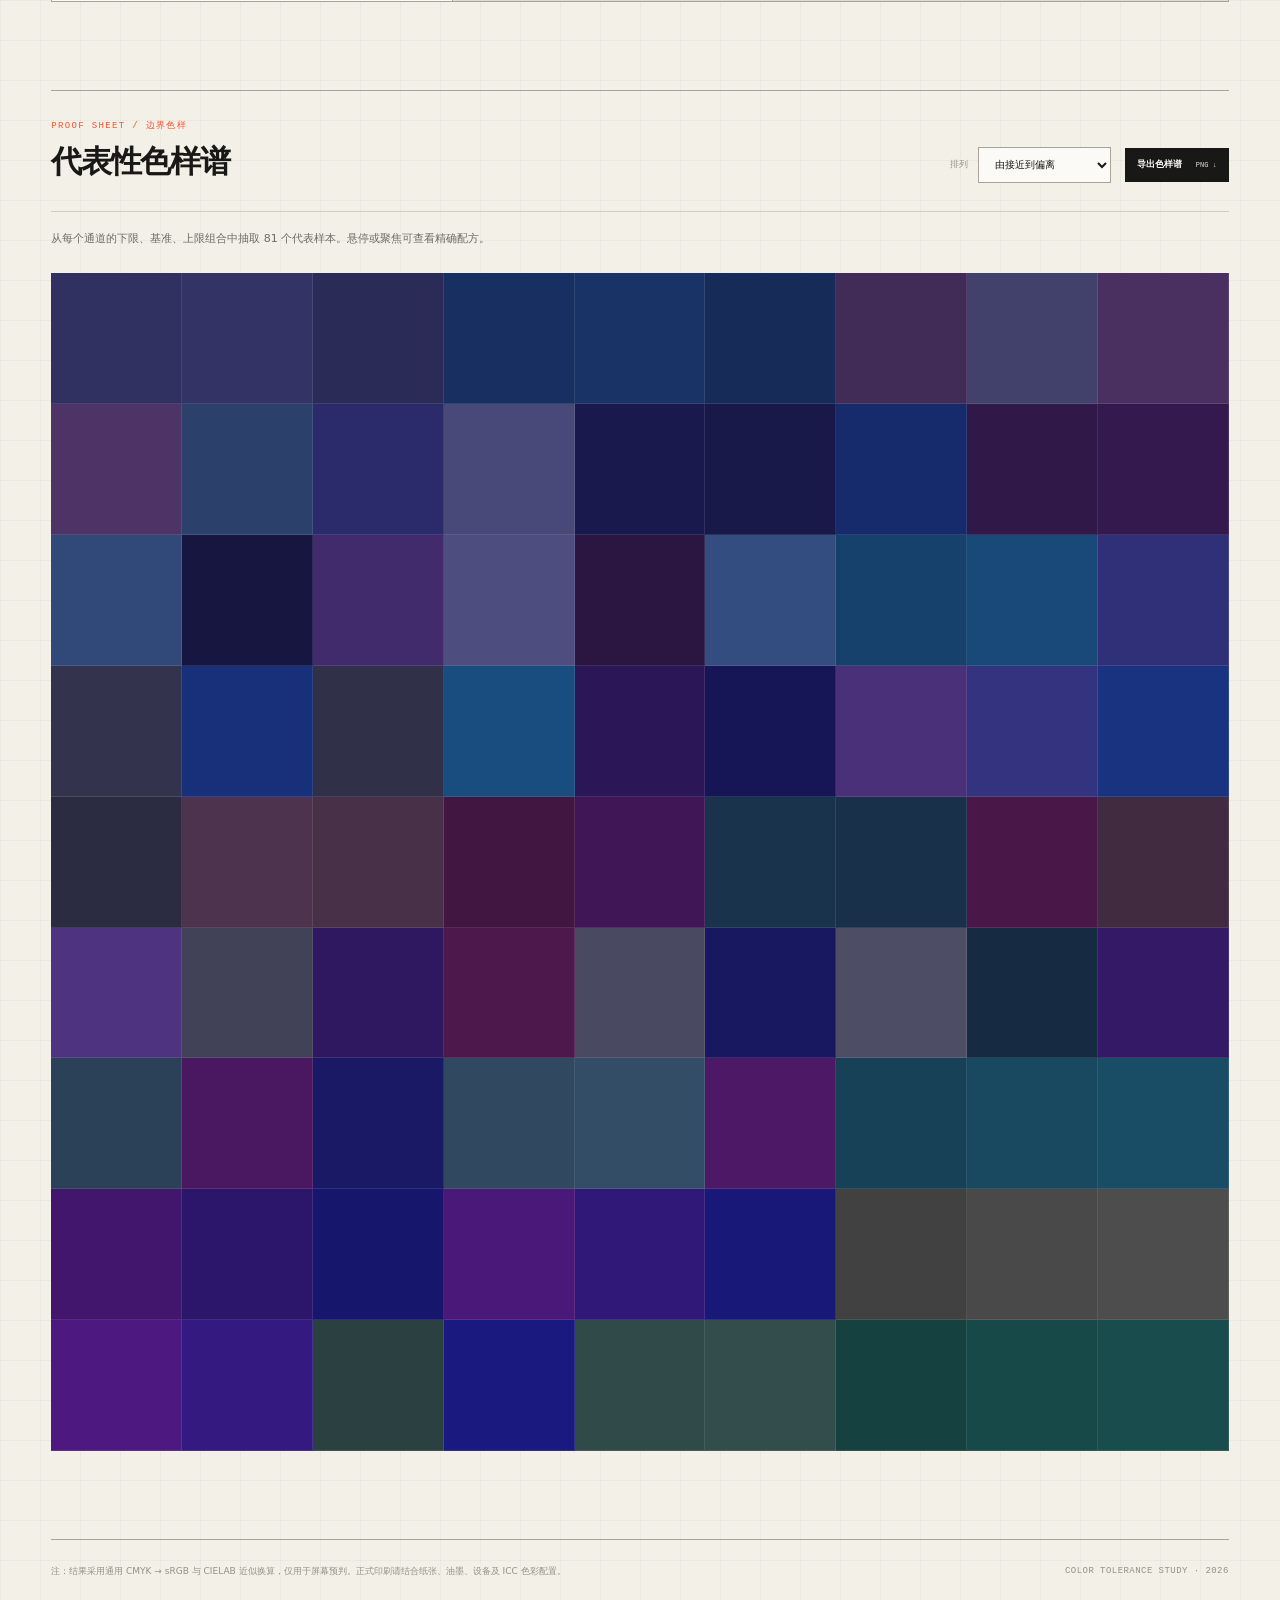
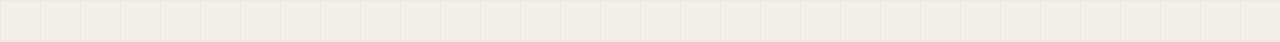
==== commit f218e2fe: "Render full gamut after slider settles" ====
--- a/docs/index.html
+++ b/docs/index.html
@@ -7,7 +7,7 @@
   <title>色差实验室｜CMYK 容差可视化</title>
   <link rel="icon" href="./favicon.svg">
   <link rel="stylesheet" href="./styles.css?v=7">
-  <script src="./app.js?v=11" defer></script>
+  <script src="./app.js?v=12" defer></script>
 </head>
 <body>
   <main class="app-shell">
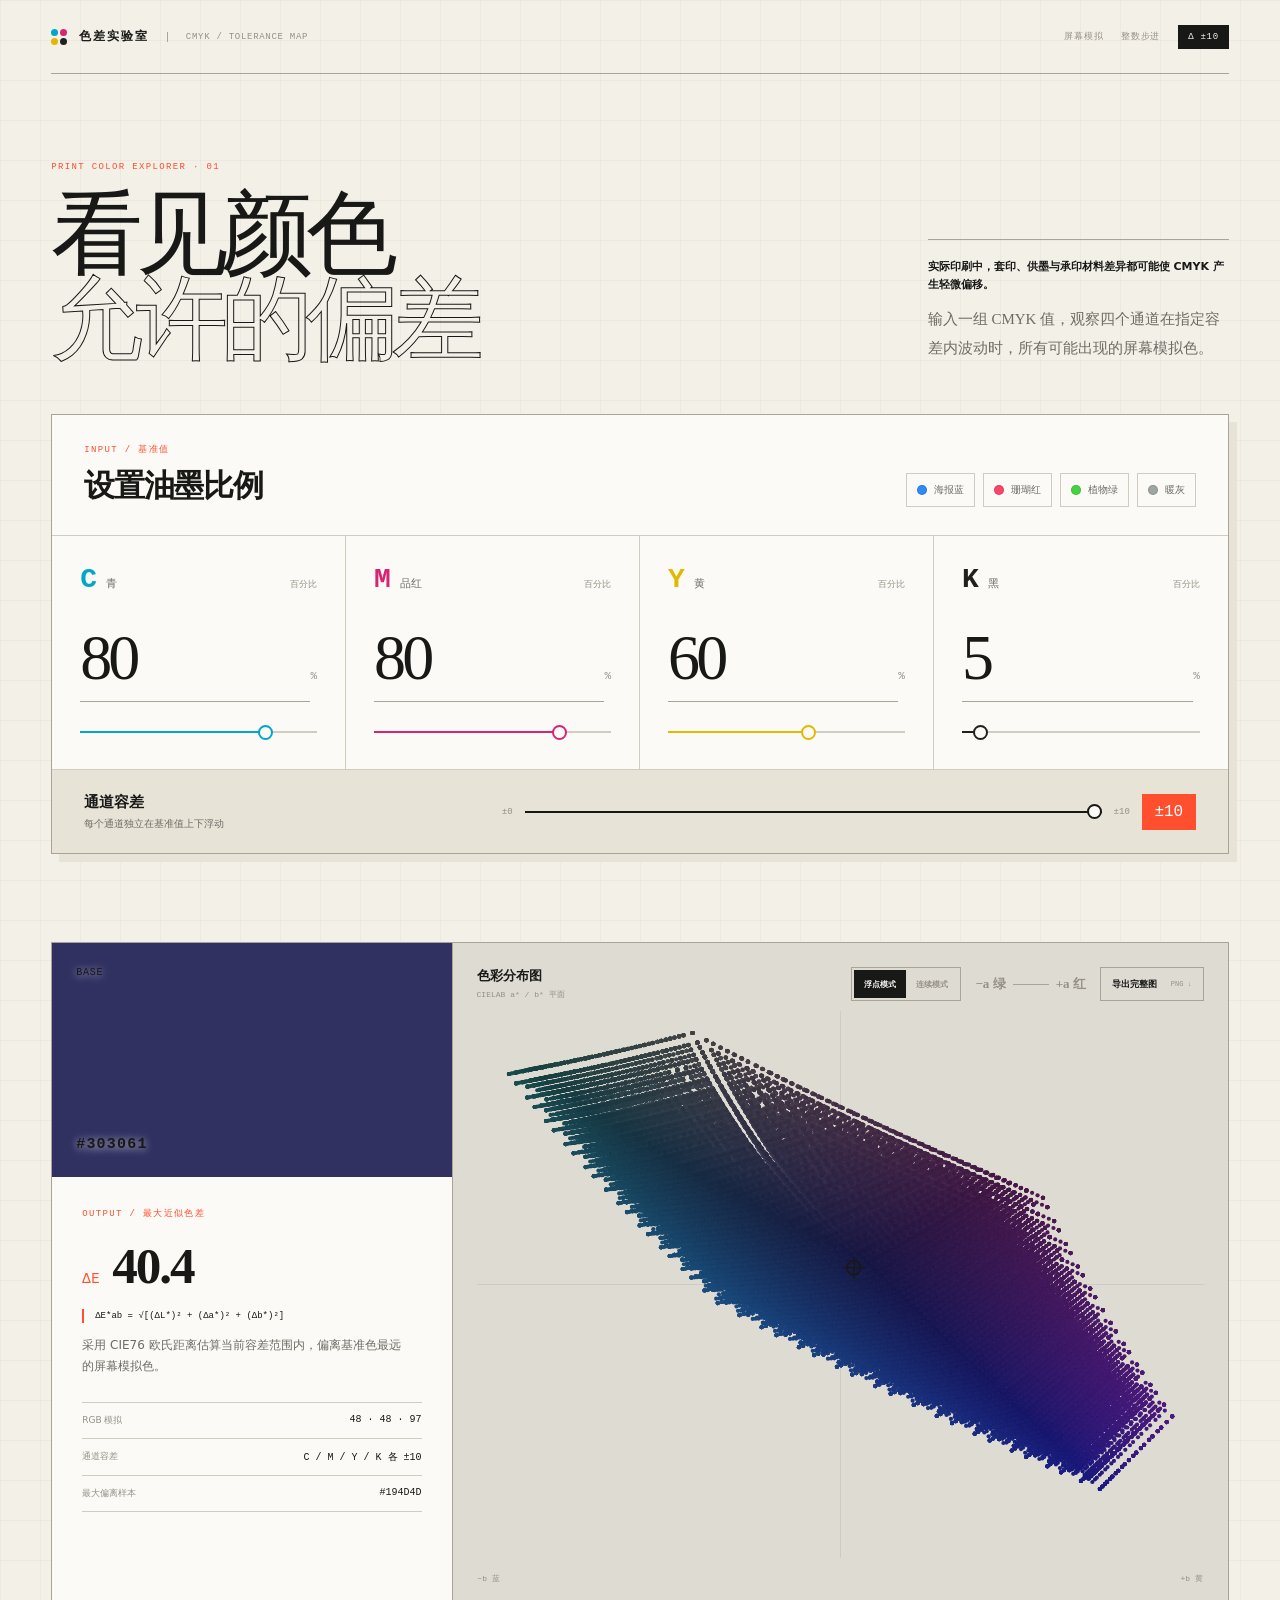
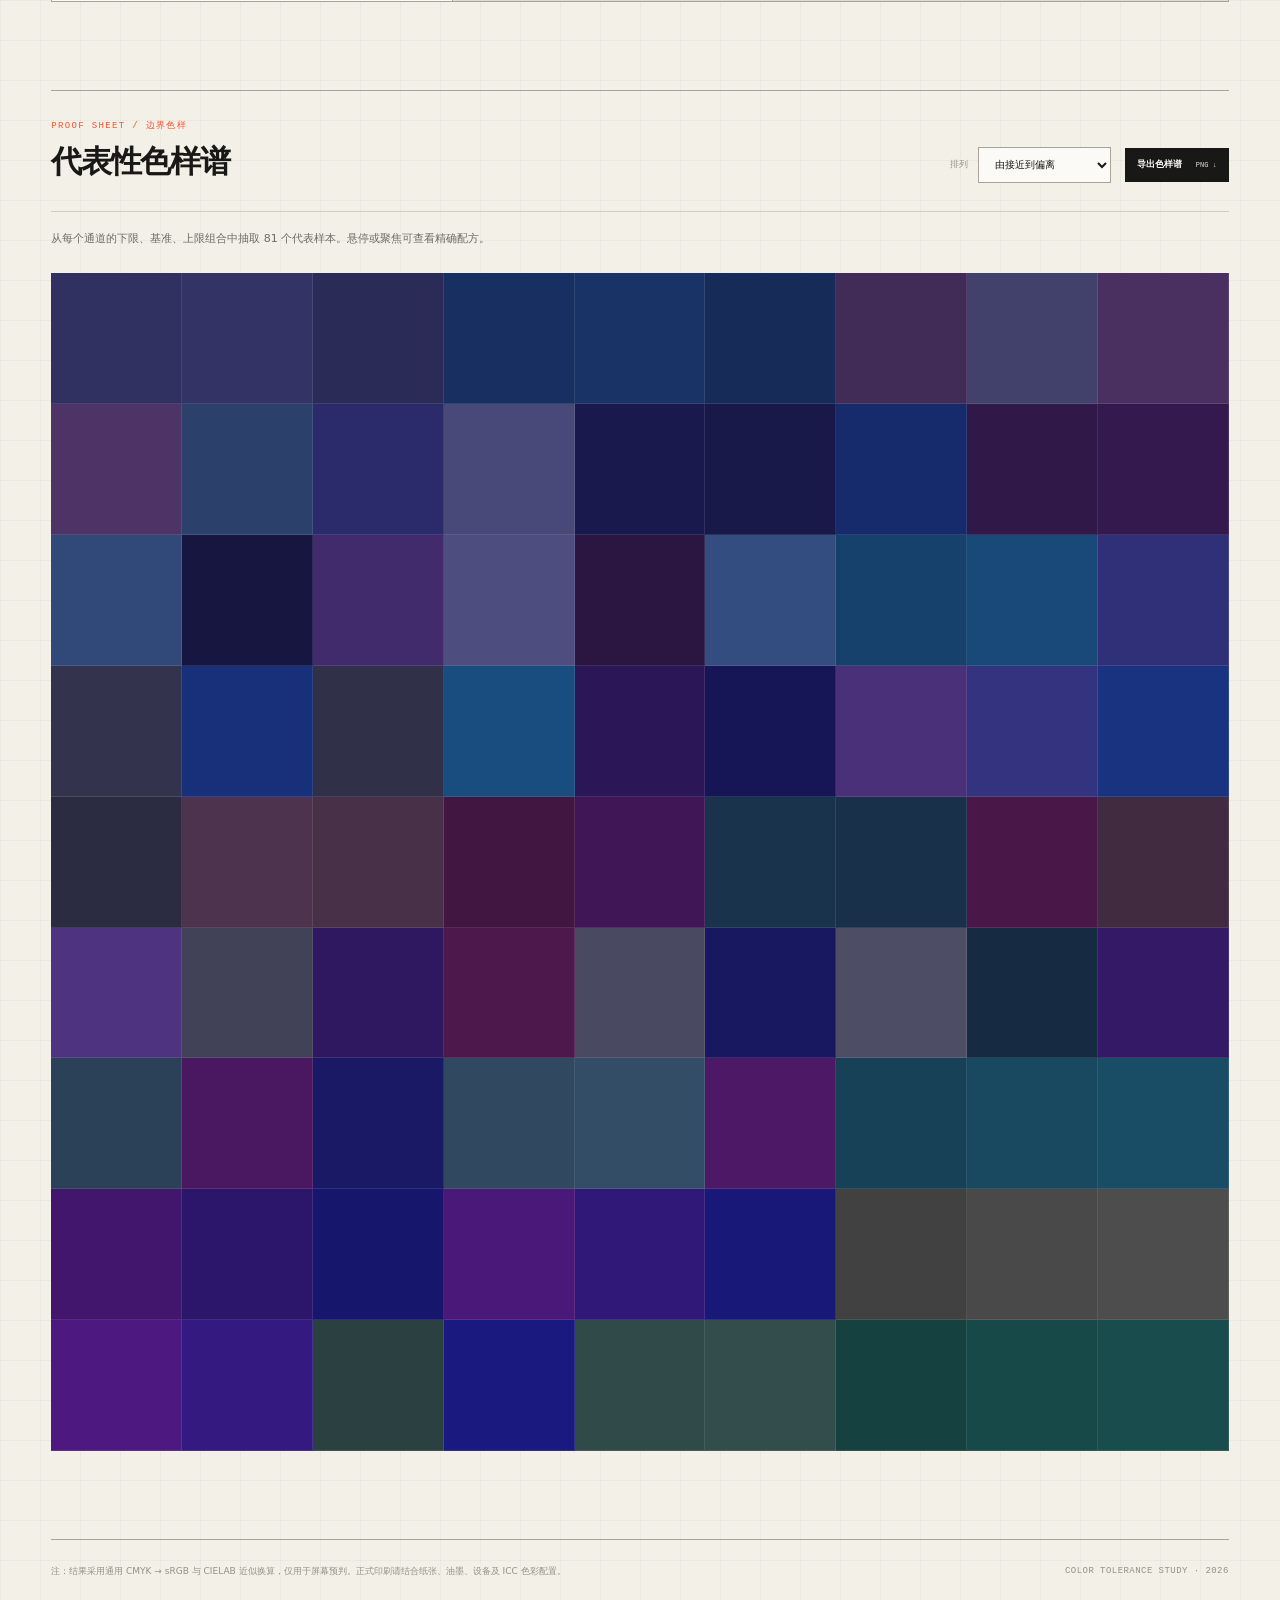
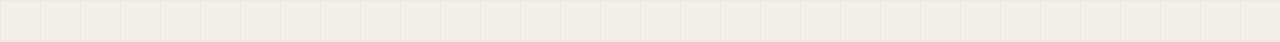
==== commit c2f28017: "Antialias full point cloud with vector circles" ====
--- a/docs/index.html
+++ b/docs/index.html
@@ -7,7 +7,7 @@
   <title>色差实验室｜CMYK 容差可视化</title>
   <link rel="icon" href="./favicon.svg">
   <link rel="stylesheet" href="./styles.css?v=7">
-  <script src="./app.js?v=12" defer></script>
+  <script src="./app.js?v=13" defer></script>
 </head>
 <body>
   <main class="app-shell">
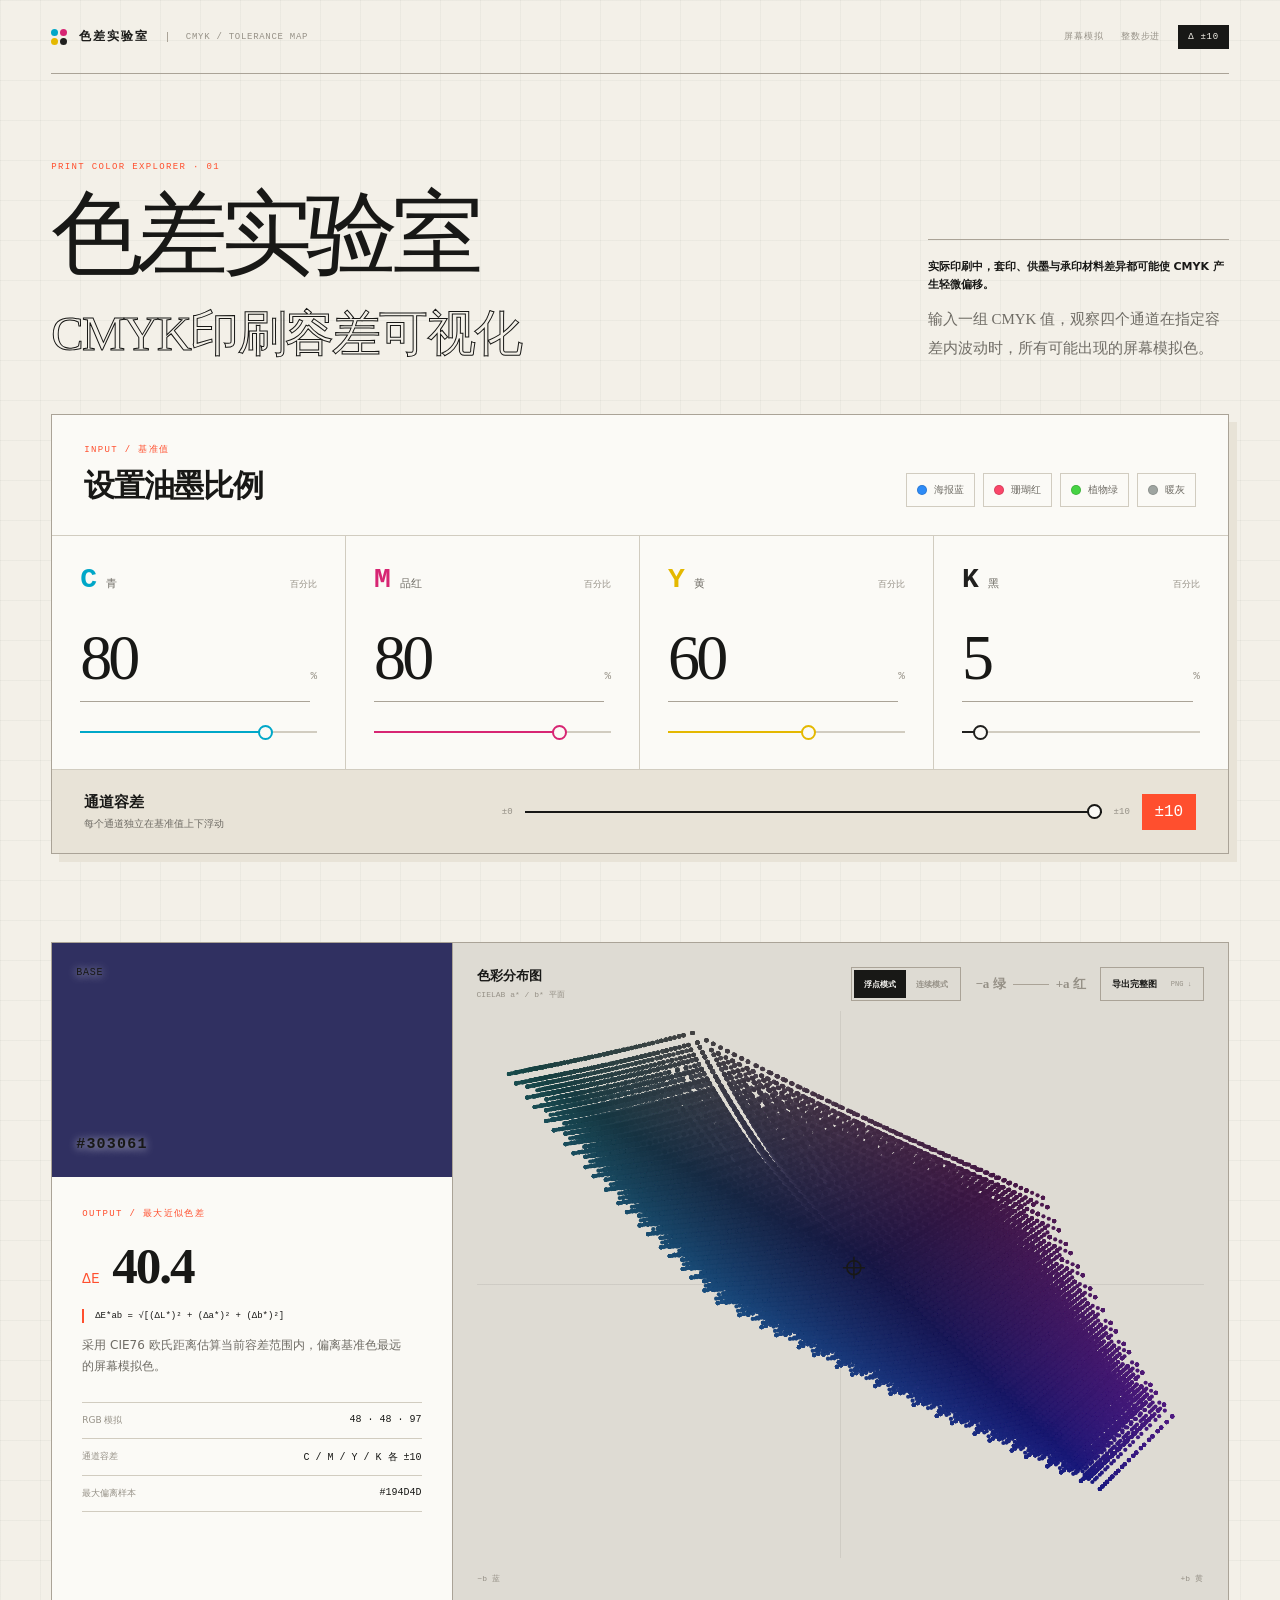
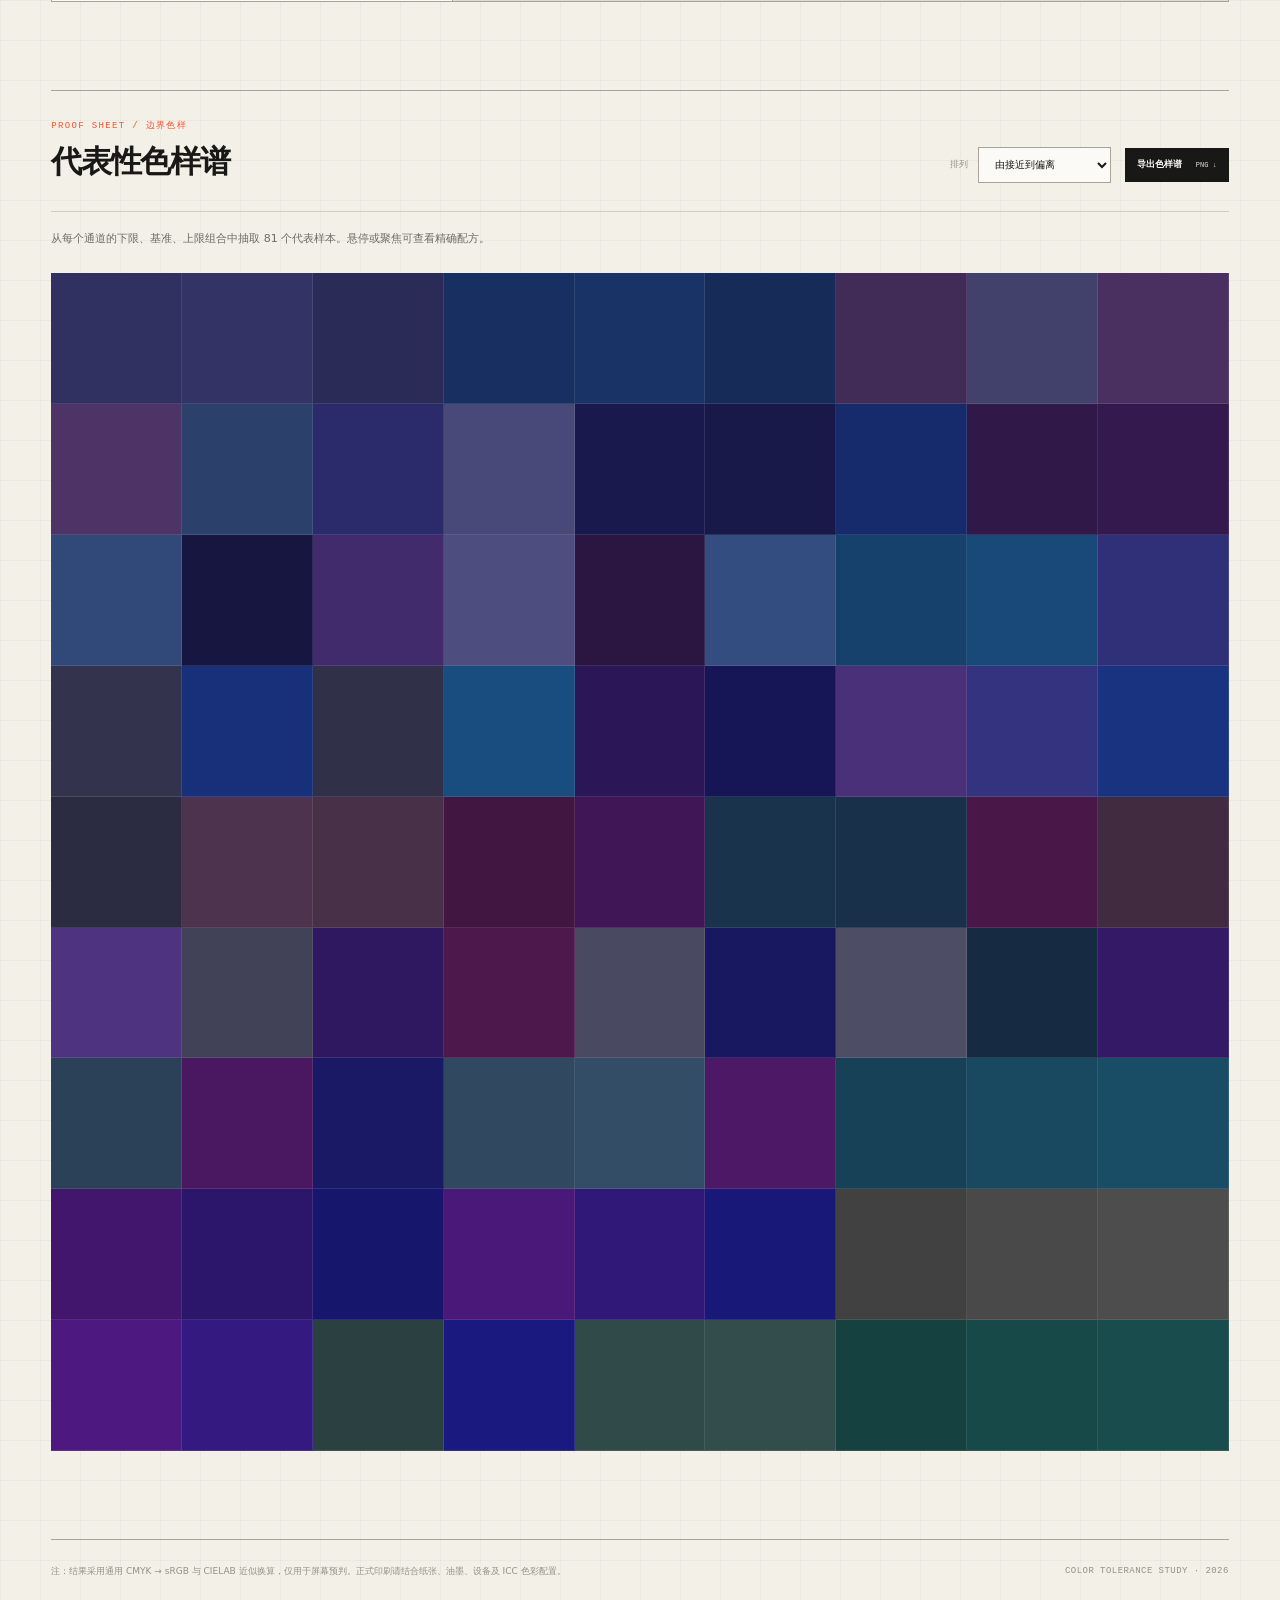
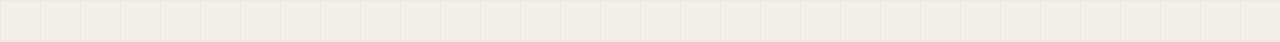
==== commit 6bc98c06: "Update hero title" ====
--- a/docs/index.html
+++ b/docs/index.html
@@ -6,7 +6,7 @@
   <meta name="description" content="输入 CMYK 值，可视化四个通道在正负 10 以内的所有可能颜色。">
   <title>色差实验室｜CMYK 容差可视化</title>
   <link rel="icon" href="./favicon.svg">
-  <link rel="stylesheet" href="./styles.css?v=7">
+  <link rel="stylesheet" href="./styles.css?v=8">
   <script src="./app.js?v=13" defer></script>
 </head>
 <body>
@@ -25,7 +25,7 @@
     <section class="hero" id="top">
       <div class="hero-copy">
         <p class="eyebrow">PRINT COLOR EXPLORER · 01</p>
-        <h1>看见颜色<br><em>允许的偏差</em></h1>
+        <h1>色差实验室<br><em>CMYK印刷容差可视化</em></h1>
       </div>
       <div class="hero-note">
         <p class="hero-context">实际印刷中，套印、供墨与承印材料差异都可能使 CMYK 产生轻微偏移。</p>
--- a/docs/styles.css
+++ b/docs/styles.css
@@ -132,7 +132,16 @@
   margin-bottom: 0;
 }
 
-h1 em { color: transparent; font-style: normal; -webkit-text-stroke: 1px var(--ink); }
+h1 em {
+  color: transparent;
+  display: inline-block;
+  font-size: clamp(22px, 3.8vw, 54px);
+  font-style: normal;
+  letter-spacing: -.035em;
+  line-height: 1.08;
+  margin-top: .08em;
+  -webkit-text-stroke: 1px var(--ink);
+}
 
 .hero-note {
   border-top: 1px solid var(--line-dark);
